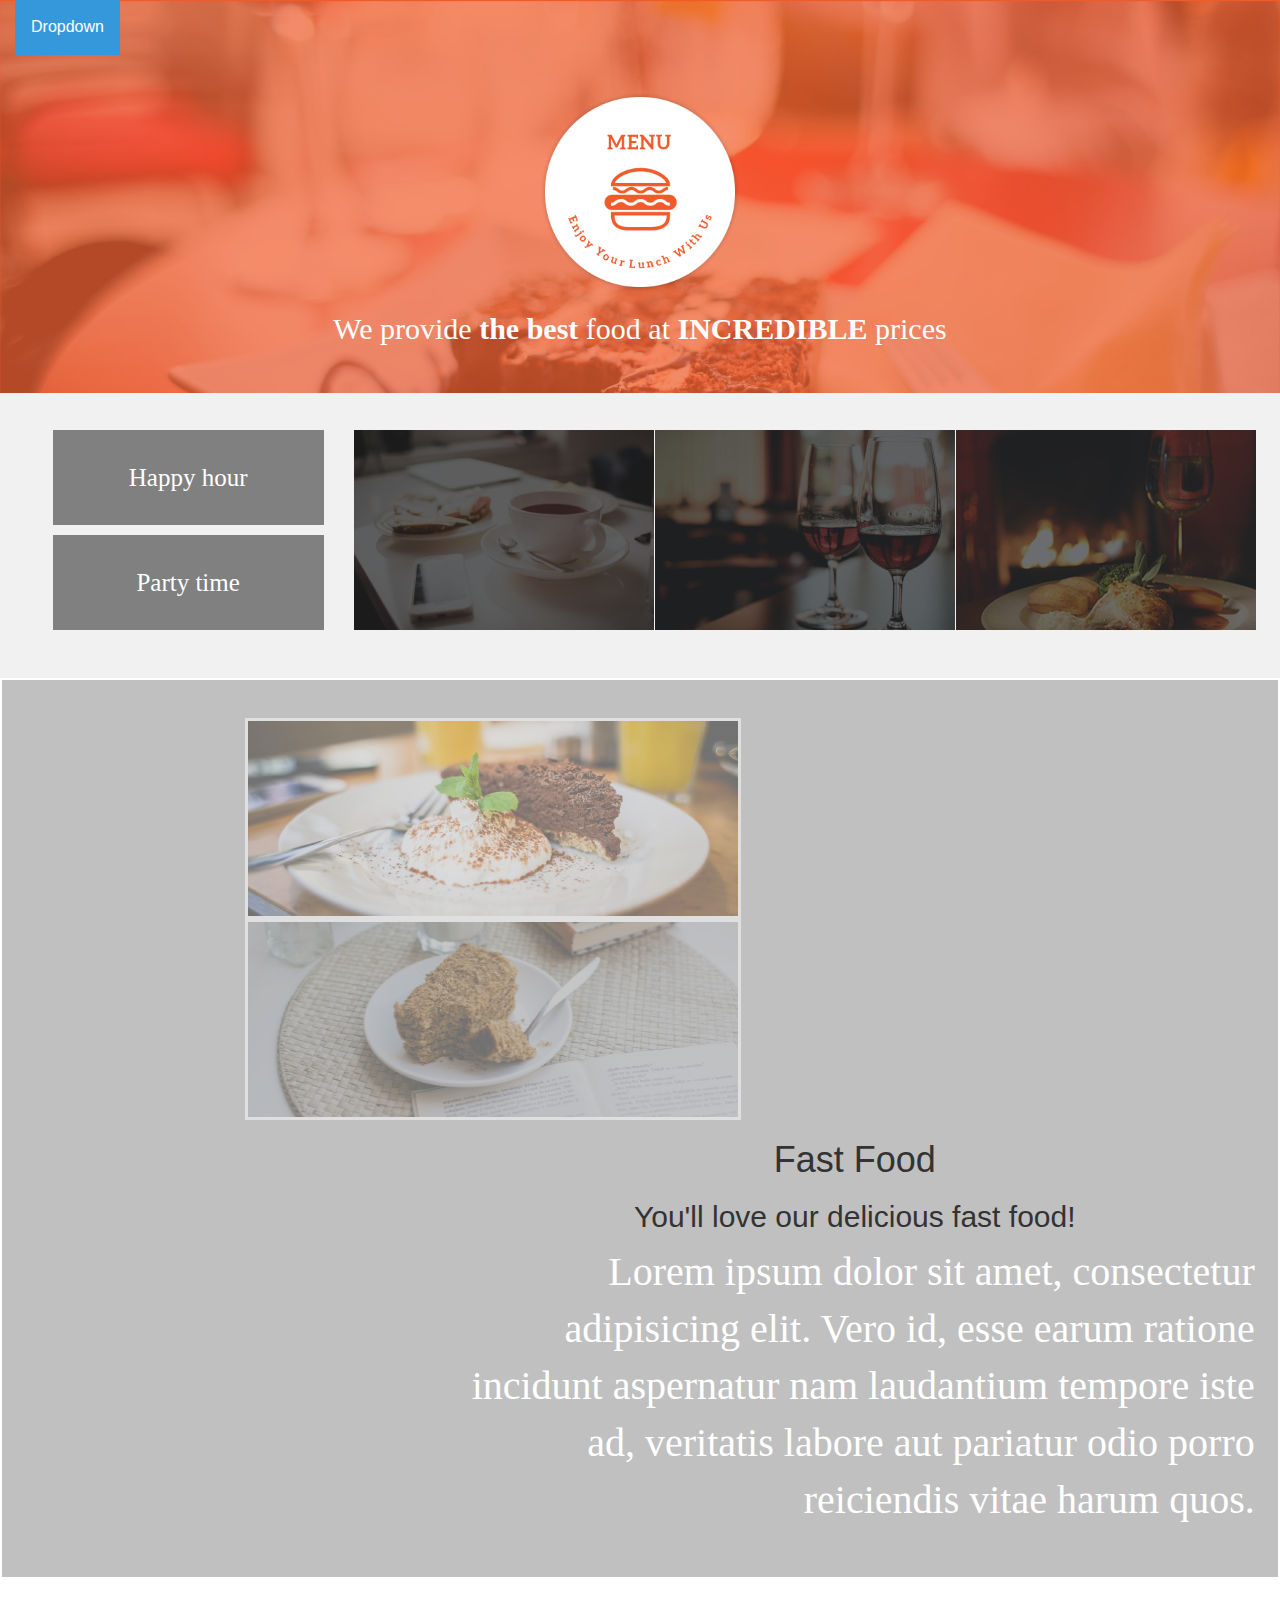
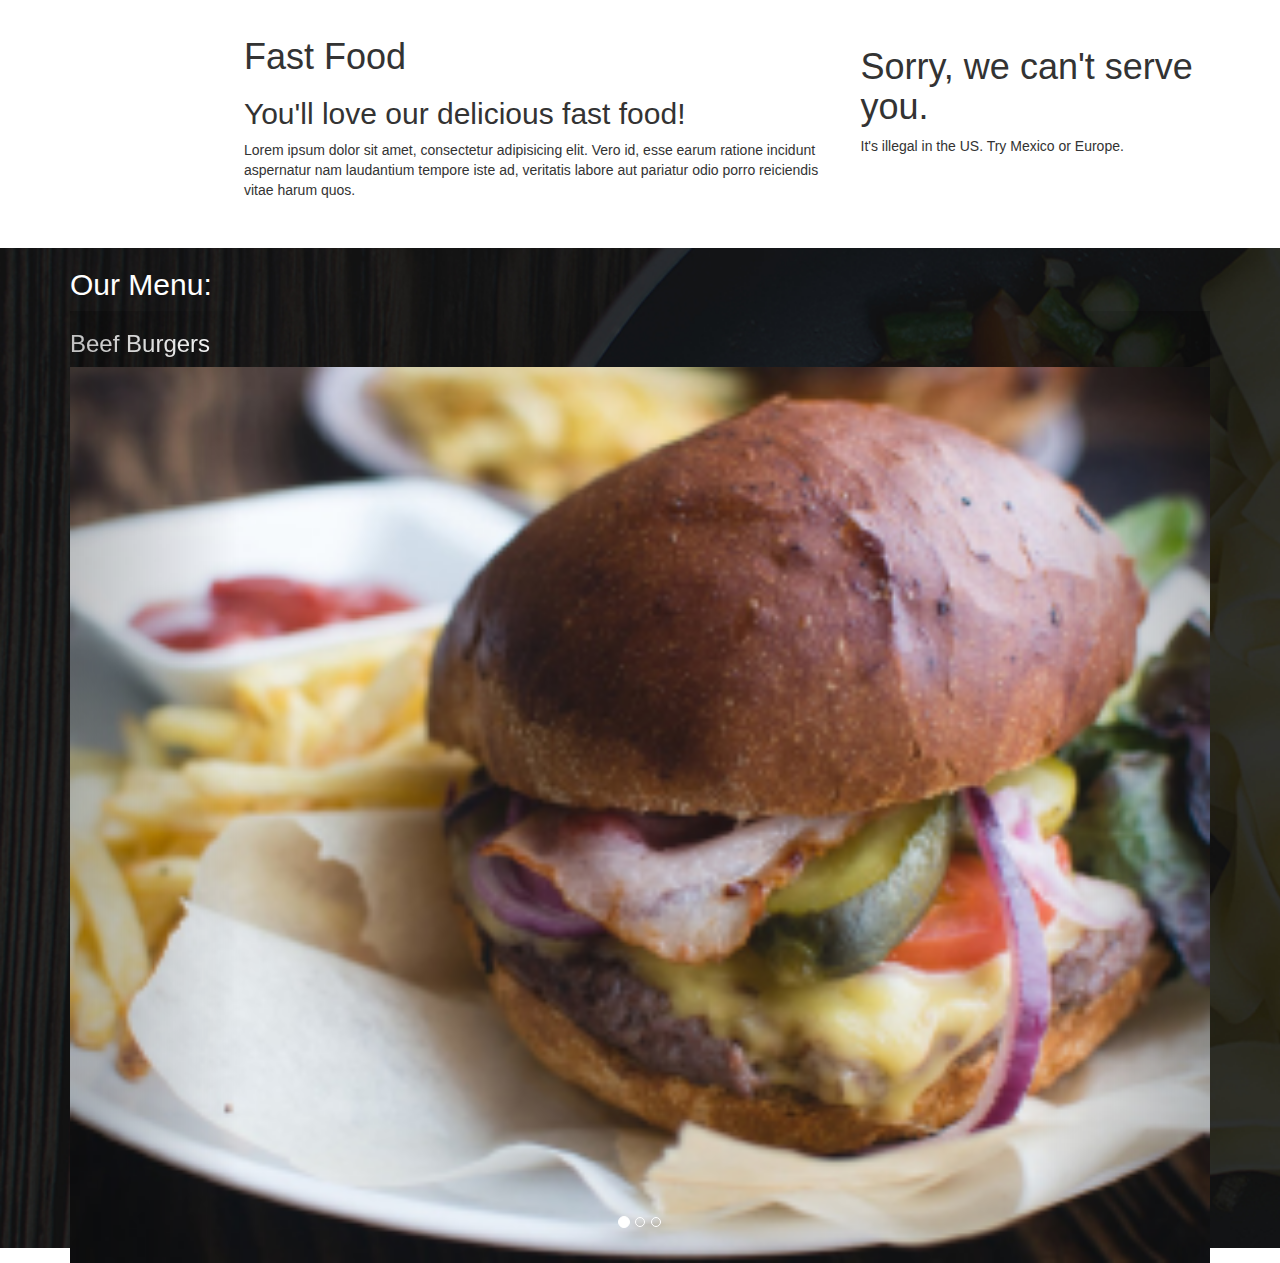
==== index.html @ f39faa17 "New repository for my website, I kinna messed up the other one..:/" ====
<!doctype html>
<html>

<head>
  <title>Anita's magical kitchen..</title>
  <meta charset="utf-8">
  <script src="https://ajax.googleapis.com/ajax/libs/jquery/3.3.1/jquery.min.js"></script>
  <script src="https://maxcdn.bootstrapcdn.com/bootstrap/3.3.7/js/bootstrap.min.js"></script>
  <link href="css/bootstrap.css" rel="stylesheet" type="text/css">
  <link href="css/styles.css" rel="stylesheet" type="text/css">
</head>


<body>

  <div style="backGroundBox">


    <div class="container-fluid" id="headerNfo">
      <!-- Here we start with my dropdown button -->



      <div class="myFunction">
        <button onclick="myFunction()" class="dropbtn">Dropdown</button>
        <div id="myDropdown" class="dropdown-content">
          <a href="#home">Our Menu</a>
          <a href="#about">Events</a>
          <a href="#contact">Contact us</a>
        </div>
      </div>



      <!-- We add the logo -->
      <div class="row text-center">
        <img src="images/logoBig.png" id="logoSize">
        <!-- We add text -->
        <h1 id="myHeader">We provide <strong>the best</strong> food at
      <strong>INCREDIBLE</strong> prices</h1>
      </div>


      <!-- Here we move on to another div -->
    </div>


    <div class="container-fluid" id="lightBg">
      <div class="row">



        <div class="col-md-3" id="headerElement1">
          <p id="split">Happy hour</p>
          <p id="split">Party time</p>
        </div>
        <div class="col-md-3">
          <div id="hoverImg1">
          </div>
        </div>
        <div class="col-md-3">
          <div id="hoverImg2">
          </div>
        </div>
        <div class="col-md-3">
          <div id="hoverImg3">
          </div>
        </div>




      </div>
    </div>


    <div class="sectionA">
      <div class="row">
        <div class="col-md-2"></div>
        <div class="col-md-4" id="containImg">
          <img src="images/fastFood1.jpg" id="splitImg">
          <img src="images/fastFood2.jpg" id="splitImg">
        </div>
        <div class="textBoxRight">
          <h1>Fast Food</h1>
          <h2>You'll love our delicious fast food!</h2>
          <p>Lorem ipsum dolor sit amet, consectetur adipisicing elit. Vero id, esse earum ratione incidunt aspernatur nam laudantium tempore iste ad, veritatis labore aut pariatur odio porro reiciendis vitae harum quos. </div>
        </p>
      </div>
    </div>


    <div>
      <div class="row">
        <div class="col-md-2"></div>
        <div class="col-md-6">
          <h1>Fast Food</h1>
          <h2>You'll love our delicious fast food!</h2>
          <p>Lorem ipsum dolor sit amet, consectetur adipisicing elit. Vero id, esse earum ratione incidunt aspernatur nam laudantium tempore iste ad, veritatis labore aut pariatur odio porro reiciendis vitae harum quos. </div>
        </p>
        <div class="col-md-4">
          <div id="drinks">
            <img src="images/drink1.jpg" id="splitImg">
            <img src="images/drink2.jpg" id="splitImg">
          </div>

          <div id="under-21">
            <h1>Sorry, we can't serve you.</h1>
            <p>It's illegal in the US. Try Mexico or Europe.</p>
          </div>
        </div>




        <!--<div class="sectionB clear">
      <div class="row">
        <div class="col-md-4" id="containImg">
          <img src="images/fastFood1.jpg" id="splitImg">
          <img src="images/fastFood2.jpg" id="splitImg">
        </div>
        <div class="textBoxLeft"> -->

      </div>

      <div id="foodScroll">
        <div class="container">
          <h2>Our Menu:</h2>
          <div id="myCarousel" class="carousel slide" data-ride="carousel">
            <!-- Indicators -->
            <ol class="carousel-indicators">
              <li data-target="#myCarousel" data-slide-to="0" class="active"></li>
              <li data-target="#myCarousel" data-slide-to="1"></li>
              <li data-target="#myCarousel" data-slide-to="2"></li>
            </ol>

            <!-- Wrapper for slides -->
            <div class="carousel-inner">
              <div class="item active">
                <h3>Beef Burgers</h3>
                <img src="images/fastfood/beefBurger.jpg" alt="Los Angeles" style="width:100%">
              </div>

              <div class="item">
                <h3>Chicken Burgers</h3>
                <img src="images/fastfood/chickenBurger.jpg" alt="Chicago" style="width:100%;">
              </div>

              <div class="item">
                <h3>Chicken Pizza</h3>
                <img src="images/fastfood/chickenPizza.jpg" alt="New york" style="width:100%;">
              </div>
            </div>

            <!-- Left and right controls -->
            <a class="left carousel-control" href="#myCarousel" data-slide="prev">
      <span class="glyphicon glyphicon-chevron-left"></span>
      <span class="sr-only">Previous</span>
    </a>
            <a class="right carousel-control" href="#myCarousel" data-slide="next">
      <span class="glyphicon glyphicon-chevron-right"></span>
      <span class="sr-only">Next</span>
    </a>
          </div>
        </div>
      </div>





      <script src=" https://code.jquery.com/jquery-3.3.1.min.js " integrity="sha256-FgpCb/KJQlLNfOu91ta32o/NMZxltwRo8QtmkMRdAu8=" crossorigin=" anonymous "></script>
      <script src="js/scripts.js "></script>
</body>

</html>
---- css/styles.css ----
div.MainBodyBackground {
	padding: 1%;
	width: 95%;
}

div.header {
	background-image: url(../images/backgrounds/landing.jpg);
	background-repeat: no-repeat;
  background-attachment: fixed;
	background-position: center;
	background-size:cover;
	width: 100%;
	height: 400px;
}


div.combinePh1 {
	width: 100%;
	height: 400px;
	background-image: url(../images/fastFood1.jpg);
	background-repeat: no-repeat;
	padding: 0%;
	background-position: center;
}

div.combinePh {
	width: 100%;
	height: 400px;

	background-image: url(../images/fastFood2.jpg);
	background-repeat: no-repeat;

	background-position: center;

}

#images {
width: 100%;
height: 400px;
}

div.image {
background-image: url(../images/fastFood1.jpg), url(../images/fastFood2.jpg);
background-position: center top, center bottom;
background-repeat: no-repeat;
width: 300px;
height: 350px;
}


div.sectionA {
  border: 2px white solid;
  background-color: #C0C0C0;
  height: auto;
}
div.sectionA img {
  border: 3px white solid;
  float: left;

  transition: all .2s ease-in-out;
  opacity: 0.5;
}
div.sectionA img:hover{
  transform: scale(1.1);
  opacity: 1;
  transform: rotate(-10deg);
}
div.sectionA img:hover::before{

}






/*sectionB is inverse of sectionA with image on the right*/
div.sectionB {
  border: 2px white solid;
  background-color: #909090;
  height: 800px;
}
div.sectionB img {
  border-radius: 50%;
  border: 3px white solid;
  float: right;
  height: 600px;
  width: 600px;
  transition: all .2s ease-in-out;
  opacity: 0.5;
}
div.sectionB img:hover{

  opacity: 1;
}
.clear {
  clear: both;
}

.btn {
    padding: 14px 24px;
    border: 0 none;
    font-weight: 700;
    letter-spacing: 1px;
    text-transform: uppercase;
}

.btn:focus, .btn:active:focus, .btn.active:focus {
    outline: 0 none;
}

.btn-primary {
    background: #0099cc;
    color: #ffffff;
}

.btn-primary:hover, .btn-primary:focus, .btn-primary:active, .btn-primary.active, .open > .dropdown-toggle.btn-primary {
    background: #33a6cc;
}

.btn-primary:active, .btn-primary.active {
    background: #007299;
    box-shadow: none;
}









div.textBoxRight {
  width: 800px;
  text-align: center;
  float: right;
}

div.textBoxRight p {
  font-family: myFirstFont;
  color: white;
  font-size: 40px;
  text-align: right;

}
div.textBoxLeft {
  width: 800px;
  text-align: left;
  float: left;
}

div.textBoxLeft p {
  font-family: myFirstFont;
  color: white;
  font-size: 40px;
  text-align: left;

}


@font-face {
  font-family: header1;
  src: url(../fonts/Pacifico.ttf);
}

@font-face {
  font-family: greyText;
  src: url(../fonts/Arizonia-Regular.ttf);
}

div.backGroundBox {
  width: 80%;
}

.row {
  padding: 3%;
}


#headerNfo {
  background-image: url(../images/backgrounds/landing.jpg);
  background-size: 100%;
	background-repeat: no-repeat;
  background-attachment: fixed;
}


#myHeader {
  font-family: header1;
  font-size: 30px;
  color: white;
}

#smallFont {
  font-family: greyText;
  font-size: 13px;
}



#headerElement1 {
  font-family: greyText;
  font-size: 25px;
  text-align: center;
  transition: all .2s ease-in-out;
  line-height: 95px;
  color: white;
	width: px;
}


#headerElement1 :hover {
  background-color: #F7F7F7;
  transform: scale(1.1);
  font-family: greyText;
  color: black;
   box-shadow: 2px 4px #888888;
}


 #split {

  height: 95px;
  background-color: grey;
  color: white;
}


/*
#headerElement2 {
  background-image: url(../images/foodtop/breakfast.jpg);
  background-size: auto;
}

#headerElement2 img {
  background-image: url(../images/foodtop/breakfast.jpg);
  height:200px;
  opacity: 1;
}
#headerElement2 img:hover {
  background-color: #D2D2D2;
  opacity: .5;
}

#headerElement3 {
  background-image: url(../images/foodtop/lunch.jpg);
  height:200px;
}
#headerElement4 {
  background-image: url(../images/foodtop/dinner.jpg);
  height:200px;
}
*/

.container-fluid h2 {
  color: white;
}


#hoverImg1 {
  text-align: center;
  vertical-align: middle;
  height: 200px;
  width: 300px;
  background-image: url(../images/foodtop/breakfast.jpg);
  transition: all .2s ease-in-out;

}
#hoverImg1:hover {
  background-image: url(../images/foodtop/breakfast.jpg);
  opacity: .5;
}
#hoverImg1:hover::before{
        color: white;
        font-family: greyText;
        font-size: 20px;
        content: 'BREAKFAST';
        position: relative;
        top: 0;
        text-align: center;
        display: inline-block;
        line-height: 200px;
    }

    #hoverImg2 {
      text-align: center;
      vertical-align: middle;
      height: 200px;
      width: 300px;
      background-image: url(../images/foodtop/lunch.jpg);
      transition: all .2s ease-in-out;


}
#hoverImg2:hover {
  background-image: url(../images/foodtop/lunch.jpg);
  opacity: .5;
}
#hoverImg2:hover::before{
  color: white;
  font-family: greyText;
  font-size: 20px;
  content: 'LUNCH';
  position: relative;
  top: 0;
  text-align: center;
  display: inline-block;
  line-height: 200px;
        }

#hoverImg3 {
  text-align: center;
  vertical-align: middle;
  height: 200px;
  width: 300px;
  background-image: url(../images/foodtop/dinner.jpg);
  transition: all .2s ease-in-out;
}
#hoverImg3:hover {
 background-image: url(../images/foodtop/dinner.jpg);
 opacity: .5;
}

#hoverImg3:hover::before{
  color: white;
  font-family: greyText;
  font-size: 20px;
  content: 'DINNER';
  position: relative;
  top: 0;
  text-align: center;
  display: inline-block;
  line-height: 200px;
}

#lightBg {
  background-color: #F1F1F1;
}

#fastFood {
  background-image: url(../images/fastfood/beefBurger.jpg);
  height: 400px;
  background-size: 100%;
  box-shadow: 5px 10px
}

.dropbtn {
    background-color: #3498DB;
    color: white;
    padding: 16px;
    font-size: 16px;
    border: none;
    cursor: pointer;
}

.dropbtn:hover, .dropbtn:focus {
    background-color: #2980B9;
}

.dropdown {
    position: relative;
    display: inline-block;
}

.dropdown-content {
    display: none;
    position: absolute;
    background-color: #f1f1f1;
    min-width: 160px;
    overflow: auto;
    box-shadow: 0px 8px 16px 0px rgba(0,0,0,0.2);
    z-index: 1;
}

.dropdown-content a {
    color: black;
    padding: 12px 16px;
    text-decoration: none;
    display: block;
}

.dropdown a:hover {background-color: #ddd}

.show {display:block;}



div.logoImg {
  background-image: url(../images/logoBig.png);
  background-size: 400%;
}

#logoSize {
  height: 200px;
  width: 200px;
}

#imgBack{
  border: 3px white solid;
  width: 200px;
  height: 200px;
}

#mixTwo {
  float:left;
  width: 200px;
  height:300px;

}




#drinks, #under-21 {
  display: none;
}

div.scrollmenu {
    background-color: #333;
    overflow: auto;
    white-space: nowrap;
}

div.scrollmenu a {
    display: inline-block;
    color: white;
    text-align: center;
    padding: 14px;
    text-decoration: none;
}

div.scrollmenu a:hover {
    background-color: #777;
}

#foodScroll {
	background-image: url(../images/backgrounds/foodsBg.jpg);
	background-size: cover;
	height: 1000px;
	color: white;
}
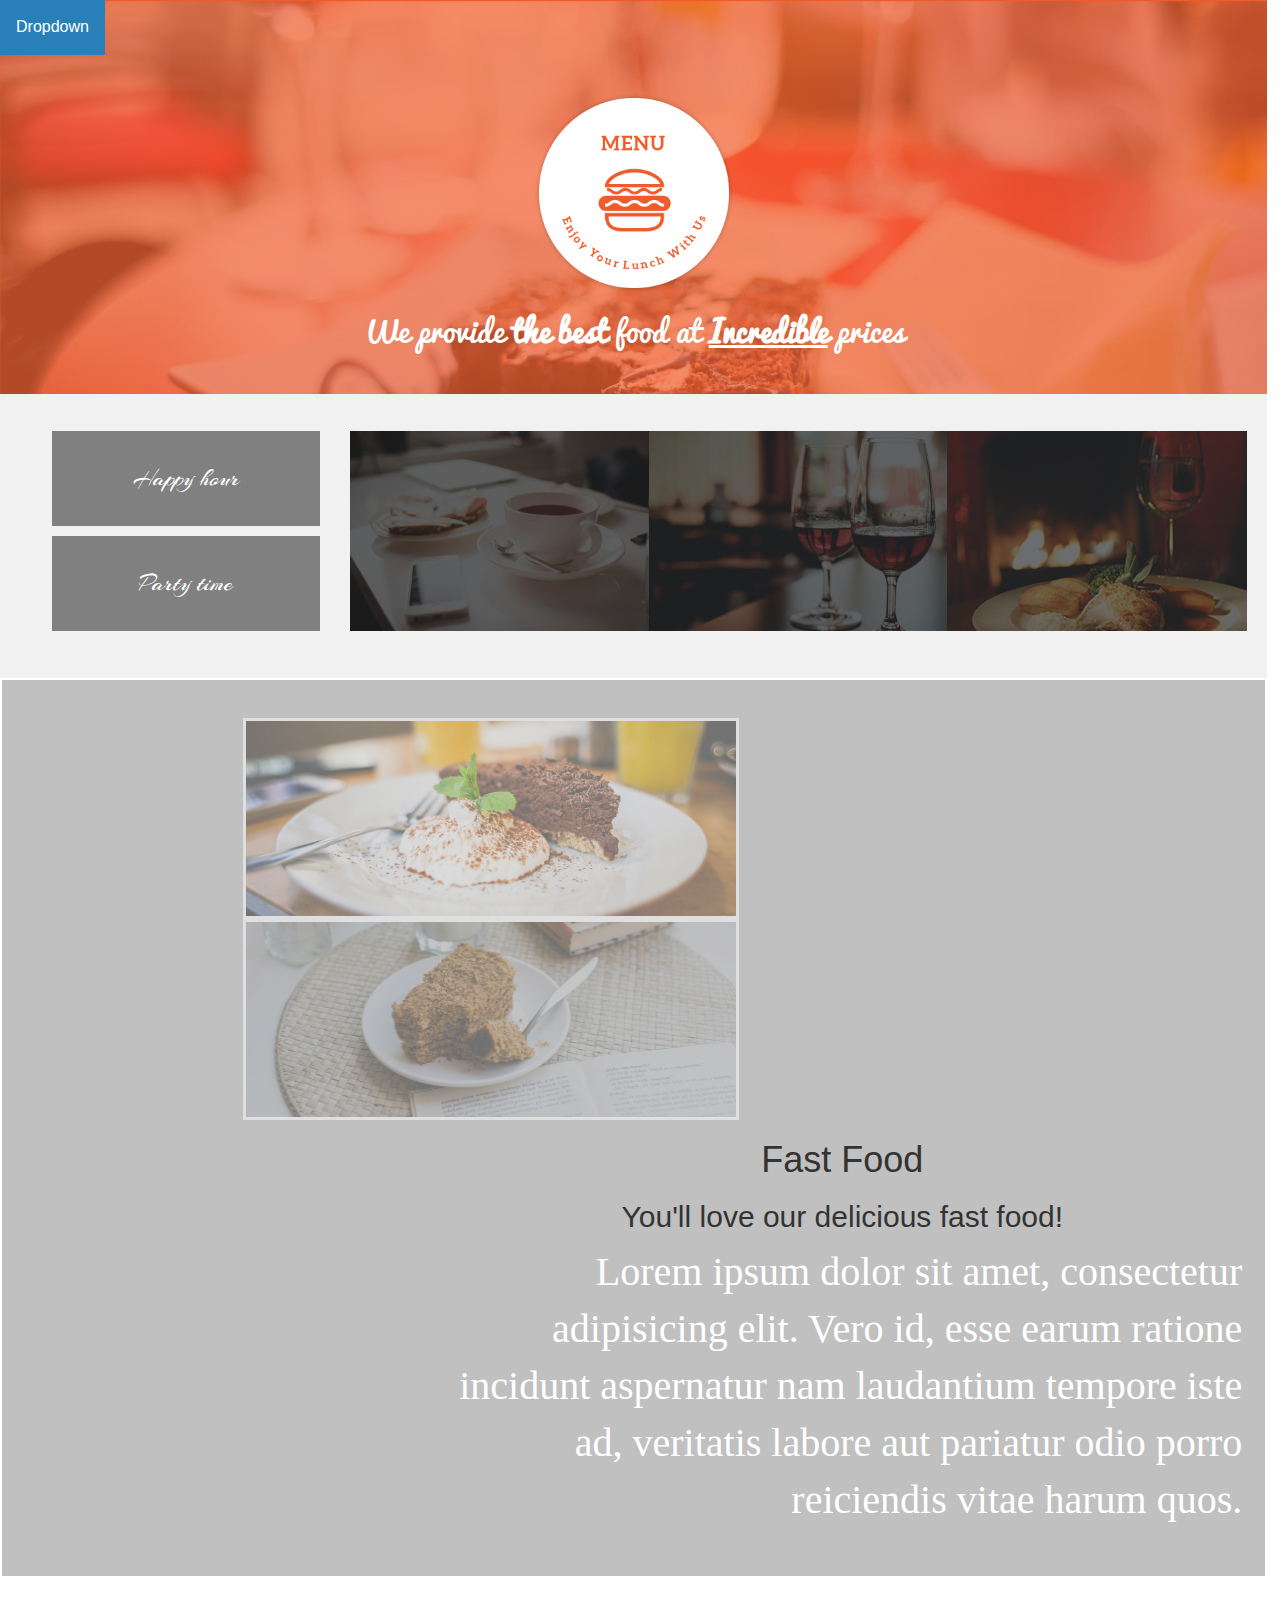
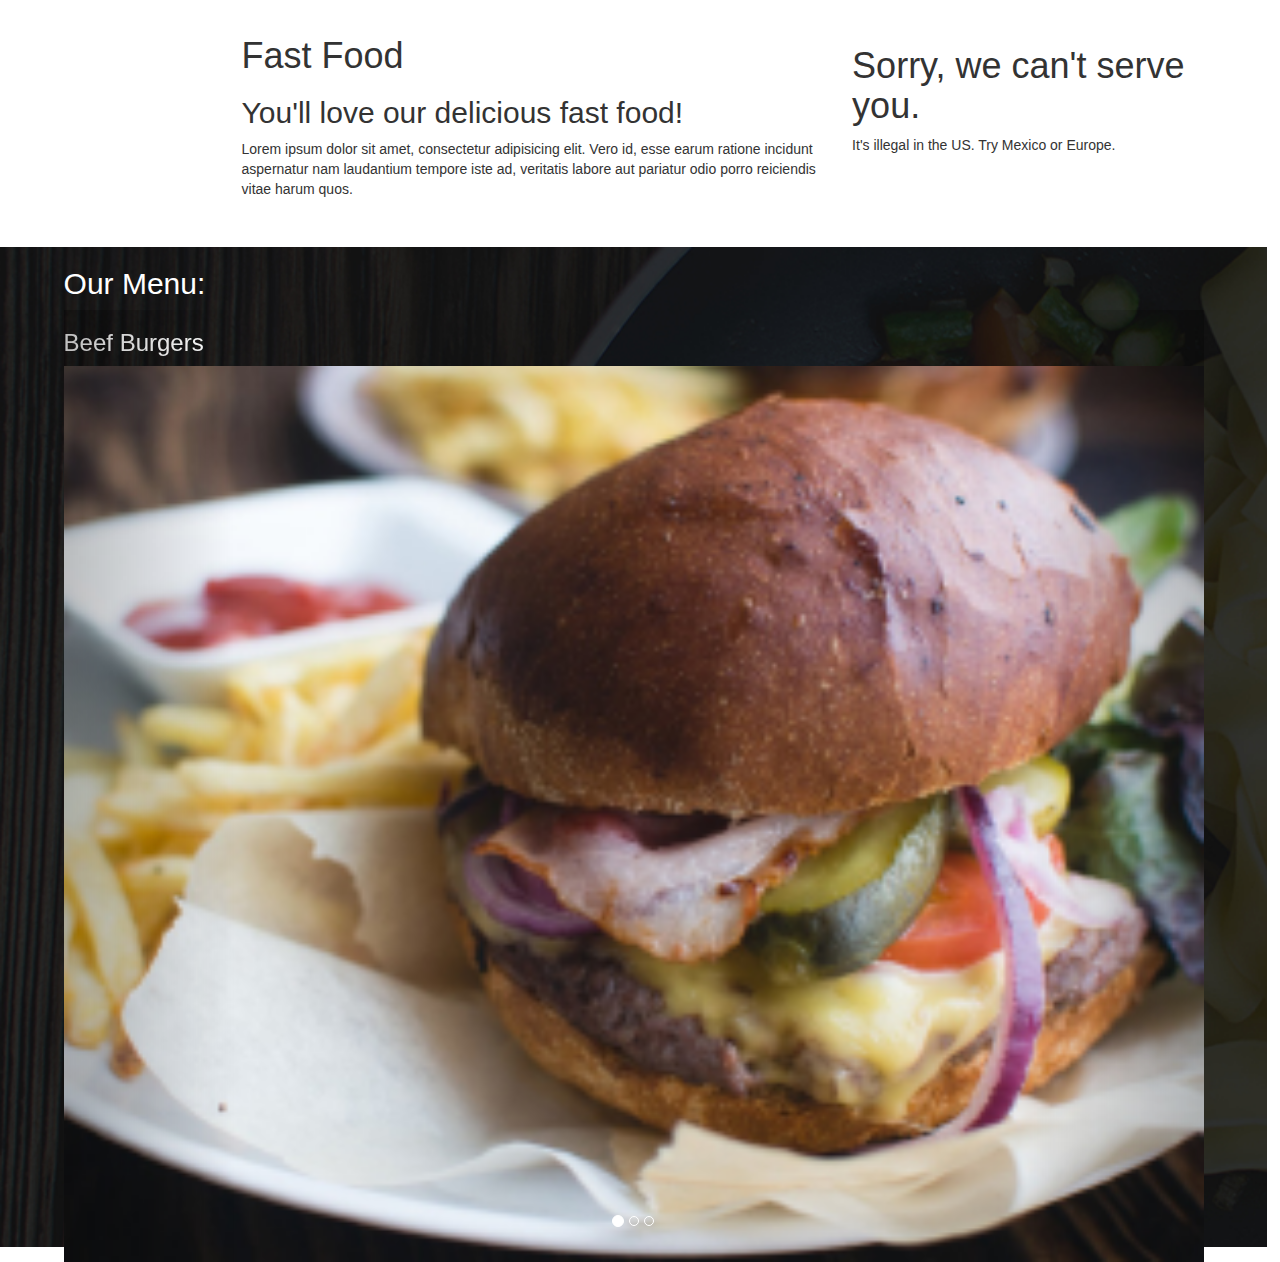
==== commit be61bcb6: "Resized the image width to fit in screen. Still having issues with the row images need to view sizin" ====
--- a/index.html
+++ b/index.html
@@ -12,11 +12,11 @@
 
 
 <body>
-
-  <div style="backGroundBox">
+  <div class="backGroundBox">
+    <div id="headerNfo">
 
 
-    <div class="container-fluid" id="headerNfo">
+
       <!-- Here we start with my dropdown button -->
 
 
@@ -37,7 +37,7 @@
         <img src="images/logoBig.png" id="logoSize">
         <!-- We add text -->
         <h1 id="myHeader">We provide <strong>the best</strong> food at
-      <strong>INCREDIBLE</strong> prices</h1>
+      <strong><u>Incredible</u></strong> prices</h1>
       </div>
 
 
@@ -164,13 +164,15 @@
           </div>
         </div>
       </div>
+    </div>
+  </div>
 
 
 
 
 
-      <script src=" https://code.jquery.com/jquery-3.3.1.min.js " integrity="sha256-FgpCb/KJQlLNfOu91ta32o/NMZxltwRo8QtmkMRdAu8=" crossorigin=" anonymous "></script>
-      <script src="js/scripts.js "></script>
+  <script src=" https://code.jquery.com/jquery-3.3.1.min.js " integrity="sha256-FgpCb/KJQlLNfOu91ta32o/NMZxltwRo8QtmkMRdAu8=" crossorigin=" anonymous "></script>
+  <script src="js/scripts.js "></script>
 </body>
 
 </html>--- a/css/styles.css
+++ b/css/styles.css
@@ -31,7 +31,10 @@
 	background-repeat: no-repeat;
 
 	background-position: center;
-
+}
+
+#myHeader {
+	font-family: header1;
 }
 
 #images {
@@ -170,7 +173,7 @@
 }
 
 div.backGroundBox {
-  width: 80%;
+  width: 99%;
 }
 
 .row {
@@ -183,6 +186,7 @@
   background-size: 100%;
 	background-repeat: no-repeat;
   background-attachment: fixed;
+	width: 100%;
 }
 
 
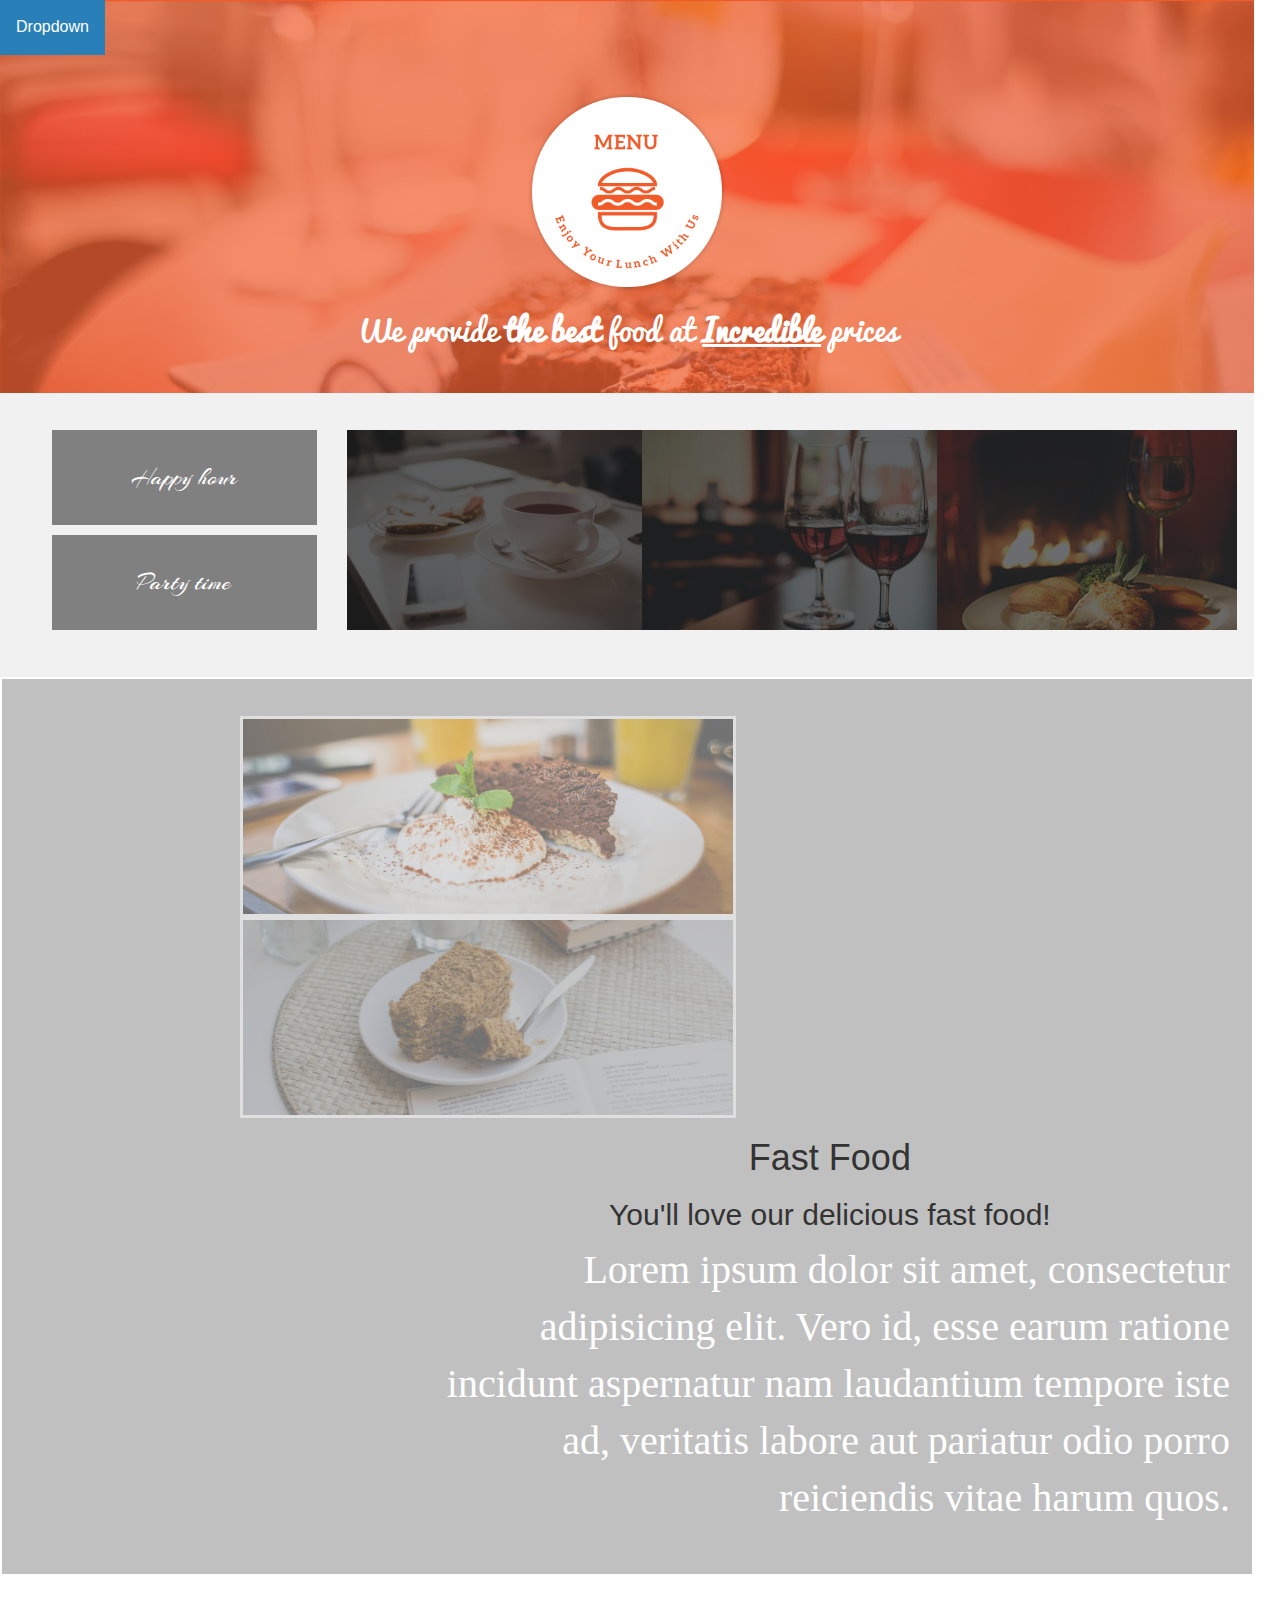
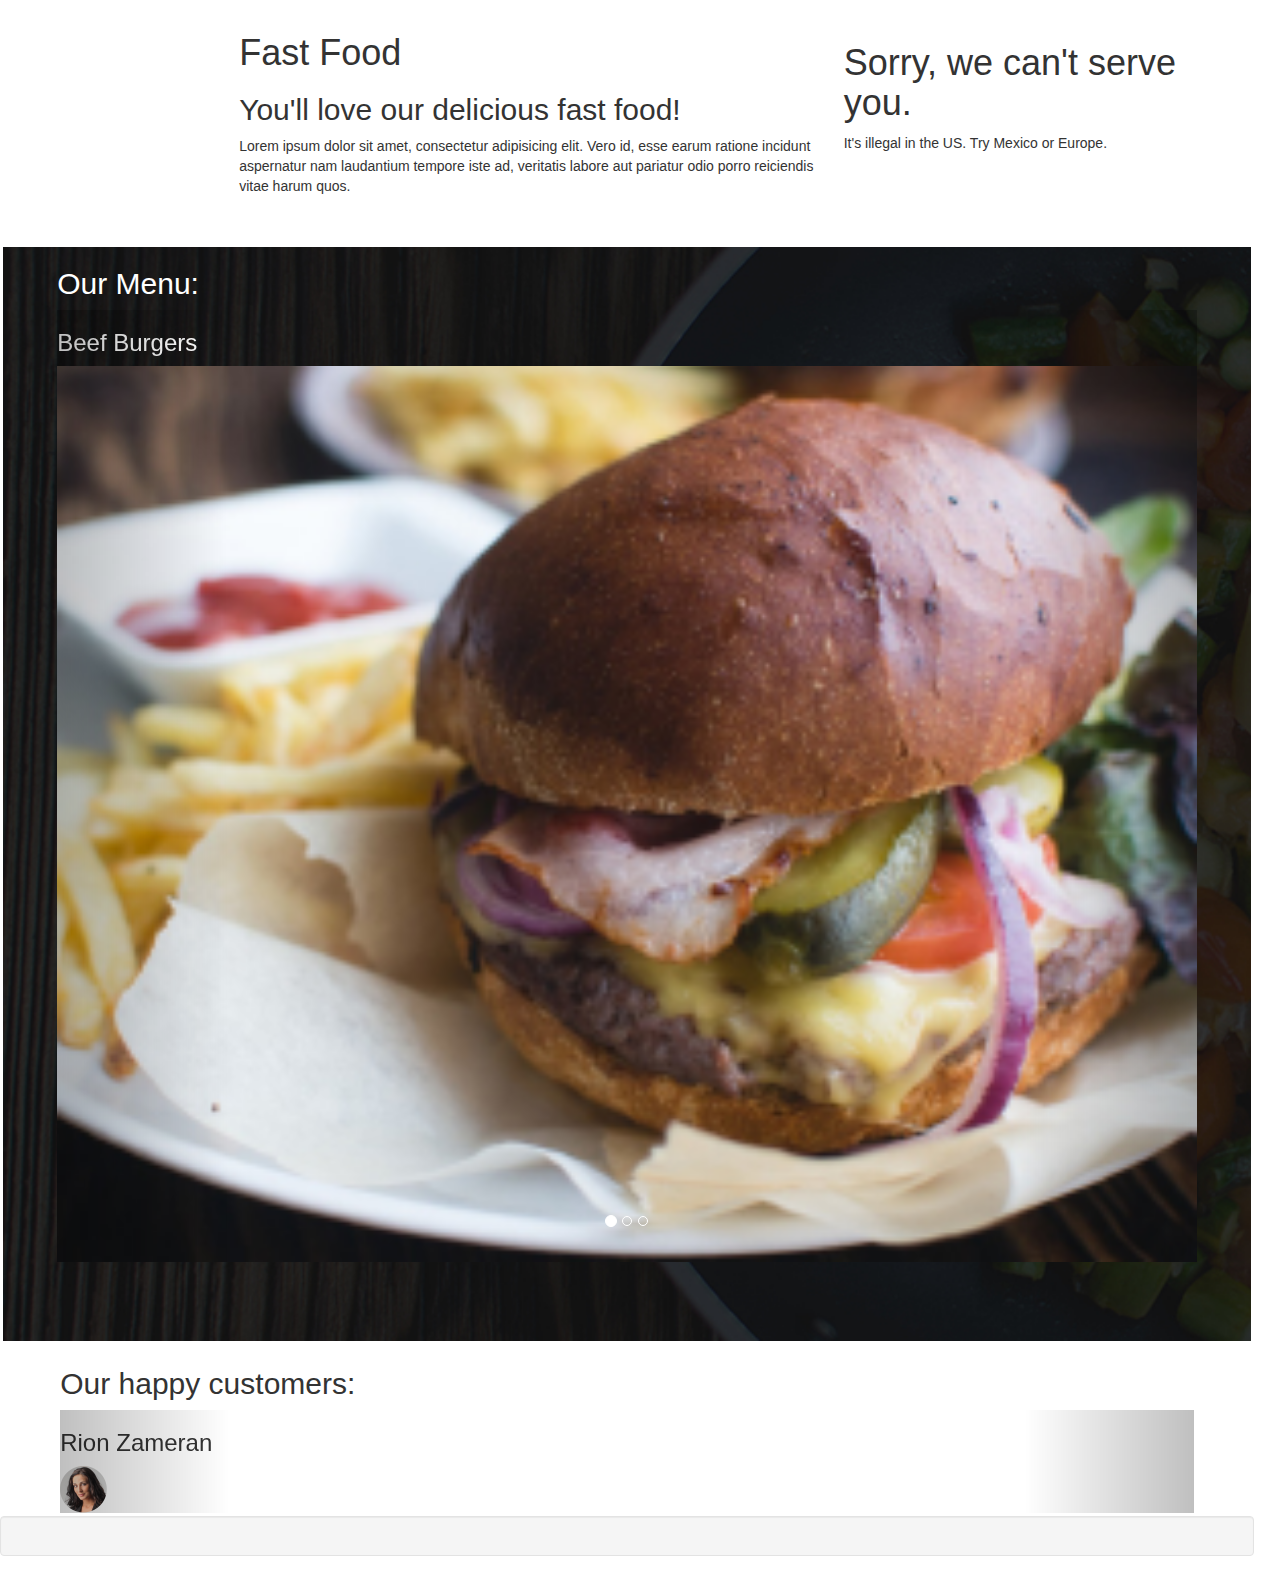
==== commit 5d4fd10c: "still stuggling with the whole bootstrrap thing.. :p nways.." ====
--- a/index.html
+++ b/index.html
@@ -47,9 +47,6 @@
 
     <div class="container-fluid" id="lightBg">
       <div class="row">
-
-
-
         <div class="col-md-3" id="headerElement1">
           <p id="split">Happy hour</p>
           <p id="split">Party time</p>
@@ -109,11 +106,12 @@
             <p>It's illegal in the US. Try Mexico or Europe.</p>
           </div>
         </div>
-
-
-
-
-        <!--<div class="sectionB clear">
+      </div>
+
+
+
+
+      <!--<div class="sectionB clear">
       <div class="row">
         <div class="col-md-4" id="containImg">
           <img src="images/fastFood1.jpg" id="splitImg">
@@ -121,51 +119,101 @@
         </div>
         <div class="textBoxLeft"> -->
 
-      </div>
-
-      <div id="foodScroll">
-        <div class="container">
-          <h2>Our Menu:</h2>
-          <div id="myCarousel" class="carousel slide" data-ride="carousel">
-            <!-- Indicators -->
-            <ol class="carousel-indicators">
-              <li data-target="#myCarousel" data-slide-to="0" class="active"></li>
-              <li data-target="#myCarousel" data-slide-to="1"></li>
-              <li data-target="#myCarousel" data-slide-to="2"></li>
-            </ol>
-
-            <!-- Wrapper for slides -->
-            <div class="carousel-inner">
-              <div class="item active">
-                <h3>Beef Burgers</h3>
-                <img src="images/fastfood/beefBurger.jpg" alt="Los Angeles" style="width:100%">
-              </div>
-
-              <div class="item">
-                <h3>Chicken Burgers</h3>
-                <img src="images/fastfood/chickenBurger.jpg" alt="Chicago" style="width:100%;">
-              </div>
-
-              <div class="item">
-                <h3>Chicken Pizza</h3>
-                <img src="images/fastfood/chickenPizza.jpg" alt="New york" style="width:100%;">
-              </div>
-            </div>
-
-            <!-- Left and right controls -->
-            <a class="left carousel-control" href="#myCarousel" data-slide="prev">
+    </div>
+
+
+    <div id="foodScroll">
+      <div class="container">
+        <h2>Our Menu:</h2>
+        <div id="myCarousel" class="carousel slide" data-ride="carousel">
+          <!-- Indicators -->
+          <ol class="carousel-indicators">
+            <li data-target="#myCarousel" data-slide-to="0" class="active"></li>
+            <li data-target="#myCarousel" data-slide-to="1"></li>
+            <li data-target="#myCarousel" data-slide-to="2"></li>
+          </ol>
+
+          <!-- Wrapper for slides -->
+          <div class="carousel-inner">
+            <div class="item active">
+              <h3>Beef Burgers</h3>
+              <img src="images/fastfood/beefBurger.jpg" alt="Los Angeles" style="width:100%">
+            </div>
+
+            <div class="item">
+              <h3>Chicken Burgers</h3>
+              <img src="images/fastfood/chickenBurger.jpg" alt="Chicago" style="width:100%;">
+            </div>
+
+            <div class="item">
+              <h3>Chicken Pizza</h3>
+              <img src="images/fastfood/chickenPizza.jpg" alt="New york" style="width:100%;">
+            </div>
+          </div>
+
+          <!-- Left and right controls -->
+          <a class="left carousel-control" href="#myCarousel" data-slide="prev">
       <span class="glyphicon glyphicon-chevron-left"></span>
       <span class="sr-only">Previous</span>
     </a>
-            <a class="right carousel-control" href="#myCarousel" data-slide="next">
+          <a class="right carousel-control" href="#myCarousel" data-slide="next">
       <span class="glyphicon glyphicon-chevron-right"></span>
       <span class="sr-only">Next</span>
     </a>
-          </div>
-        </div>
-      </div>
-    </div>
+        </div>
+      </div>
+    </div>
+
+    <div id="clientSroll">
+      <div class="container" id="white_border">
+        <h2>Our happy customers: </h2>
+        <div id="myCarousel" class="carousel slide" data-ride="carousel">
+          <!-- Indicators -->
+          <ol class="carousel-indicators">
+            <li data-target="#myCarousel" data-slide-to="0" class="active"></li>
+            <li data-target="#myCarousel" data-slide-to="1"></li>
+            <li data-target="#myCarousel" data-slide-to="2"></li>
+          </ol>
+
+          <!-- Wrapper for slides -->
+          <div class="carousel-inner">
+            <div class="item active">
+              <h3>Rion Zameran</h3>
+              <img src="images/customers/p1.png">
+
+            </div>
+
+            <div class="item">
+              <h3>Chicken Burgers</h3>
+              <img src="images/customers/p2.png">
+
+            </div>
+
+            <div class="item">
+              <h3>Chicken Pizza</h3>
+              <img src="images/customers/p3.png">
+
+            </div>
+          </div>
+
+          <!-- Left and right controls -->
+          <a class="left carousel-control" href="#myCarousel" data-slide="prev">
+      <span class="glyphicon glyphicon-chevron-left"></span>
+      <span class="sr-only">Previous</span>
+    </a>
+          <a class="right carousel-control" href="#myCarousel" data-slide="next">
+      <span class="glyphicon glyphicon-chevron-right"></span>
+      <span class="sr-only">Next</span>
+    </a>
+        </div>
+      </div>
+    </div>
+
+    <div class="well" style="orangebg"></div>
+
+
   </div>
+
 
 
 
--- a/css/styles.css
+++ b/css/styles.css
@@ -173,7 +173,7 @@
 }
 
 div.backGroundBox {
-  width: 99%;
+  width: 98%;
 }
 
 .row {
@@ -441,6 +441,56 @@
 #foodScroll {
 	background-image: url(../images/backgrounds/foodsBg.jpg);
 	background-size: cover;
-	height: 1000px;
+	height: 1100px;
 	color: white;
-}
+	border: 3px white solid;
+}
+
+#clientScroll {
+	height: 100px;
+	color: white;
+}
+
+#white_border {
+	border: 3px white solid;
+}
+
+.tab {
+    overflow: hidden;
+    border: 1px solid #ccc;
+    background-color: #f1f1f1;
+}
+
+/* Style the buttons inside the tab */
+.tab button {
+    background-color: inherit;
+    float: left;
+    border: none;
+    outline: none;
+    cursor: pointer;
+    padding: 14px 16px;
+    transition: 0.3s;
+    font-size: 17px;
+}
+
+/* Change background color of buttons on hover */
+.tab button:hover {
+    background-color: #ddd;
+}
+
+/* Create an active/current tablink class */
+.tab button.active {
+    background-color: #ccc;
+}
+
+/* Style the tab content */
+.tabcontent {
+    display: none;
+    padding: 6px 12px;
+    border: 1px solid #ccc;
+    border-top: none;
+}
+div.orangebg {
+	background-color: #F15A29
+	height: 30px;
+}
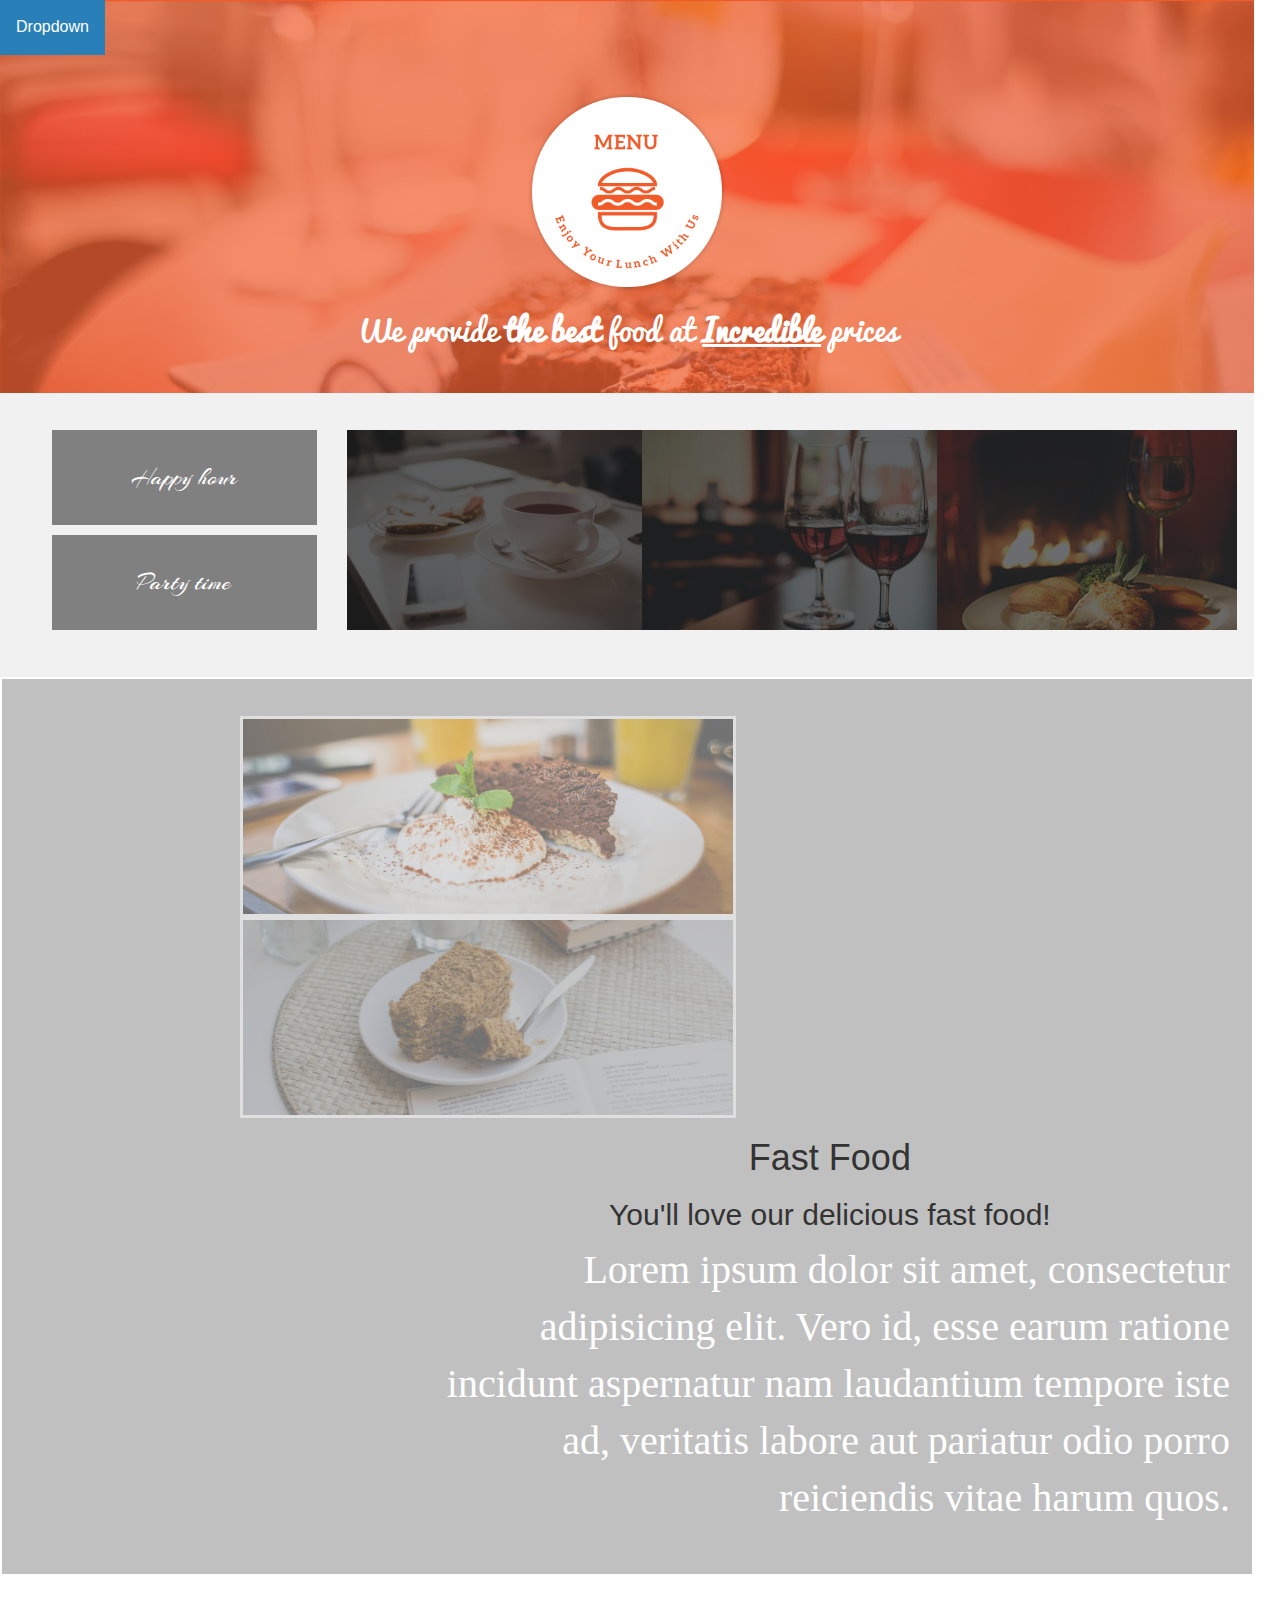
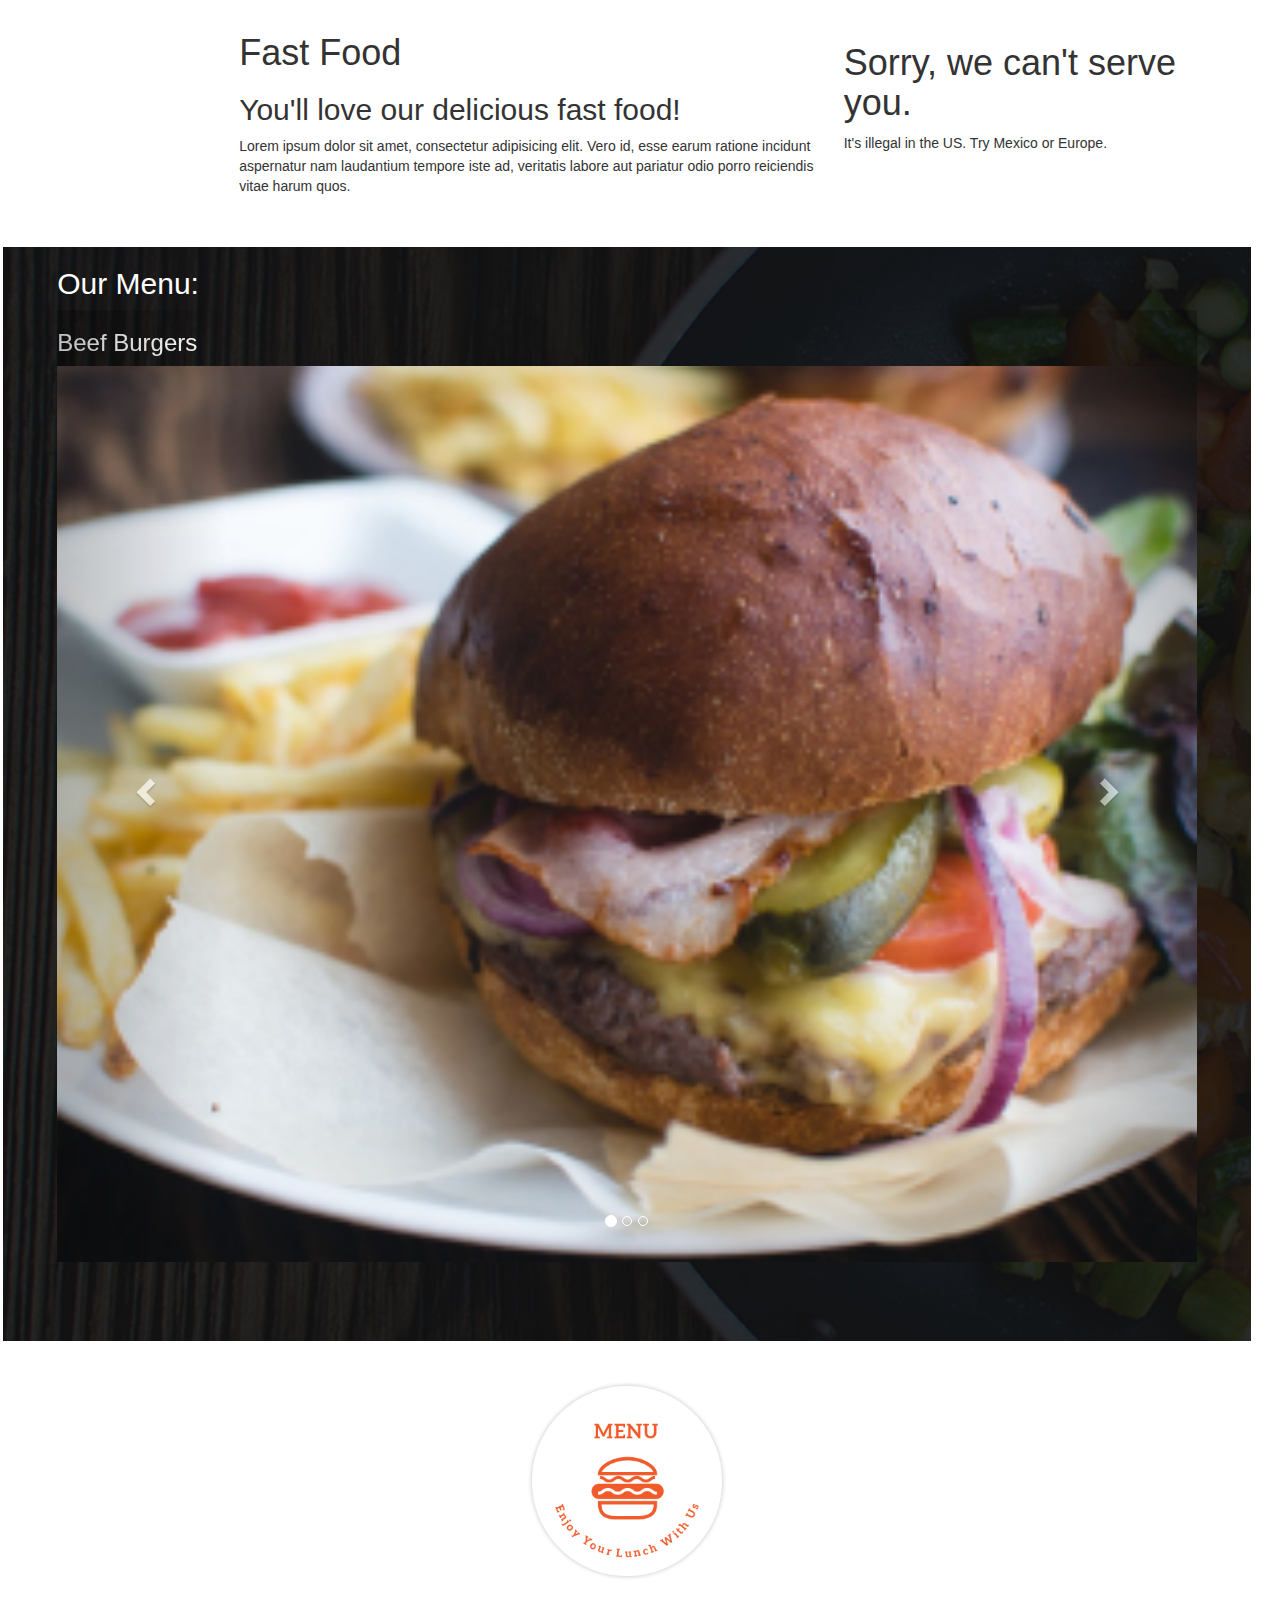
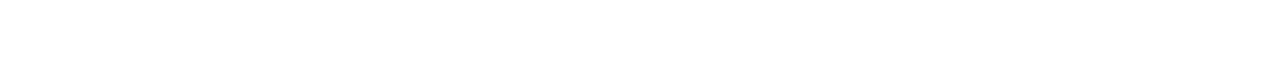
==== commit 2890b296: "added Google Analytics" ====
--- a/index.html
+++ b/index.html
@@ -2,10 +2,23 @@
 <html>
 
 <head>
+  <!-- Global site tag (gtag.js) - Google Analytics -->
+  <script async src="https://www.googletagmanager.com/gtag/js?id=UA-116366086-1"></script>
+  <script>
+    window.dataLayer = window.dataLayer || [];
+
+    function gtag() {
+      dataLayer.push(arguments);
+    }
+    gtag('js', new Date());
+
+    gtag('config', 'UA-116366086-1');
+  </script>
+
   <title>Anita's magical kitchen..</title>
   <meta charset="utf-8">
   <script src="https://ajax.googleapis.com/ajax/libs/jquery/3.3.1/jquery.min.js"></script>
-  <script src="https://maxcdn.bootstrapcdn.com/bootstrap/3.3.7/js/bootstrap.min.js"></script>
+  <link rel="stylesheet" href="https://maxcdn.bootstrapcdn.com/bootstrap/3.3.7/css/bootstrap.min.css">
   <link href="css/bootstrap.css" rel="stylesheet" type="text/css">
   <link href="css/styles.css" rel="stylesheet" type="text/css">
 </head>
@@ -164,52 +177,21 @@
       </div>
     </div>
 
-    <div id="clientSroll">
-      <div class="container" id="white_border">
-        <h2>Our happy customers: </h2>
-        <div id="myCarousel" class="carousel slide" data-ride="carousel">
-          <!-- Indicators -->
-          <ol class="carousel-indicators">
-            <li data-target="#myCarousel" data-slide-to="0" class="active"></li>
-            <li data-target="#myCarousel" data-slide-to="1"></li>
-            <li data-target="#myCarousel" data-slide-to="2"></li>
-          </ol>
-
-          <!-- Wrapper for slides -->
-          <div class="carousel-inner">
-            <div class="item active">
-              <h3>Rion Zameran</h3>
-              <img src="images/customers/p1.png">
-
-            </div>
-
-            <div class="item">
-              <h3>Chicken Burgers</h3>
-              <img src="images/customers/p2.png">
-
-            </div>
-
-            <div class="item">
-              <h3>Chicken Pizza</h3>
-              <img src="images/customers/p3.png">
-
-            </div>
-          </div>
-
-          <!-- Left and right controls -->
-          <a class="left carousel-control" href="#myCarousel" data-slide="prev">
-      <span class="glyphicon glyphicon-chevron-left"></span>
-      <span class="sr-only">Previous</span>
-    </a>
-          <a class="right carousel-control" href="#myCarousel" data-slide="next">
-      <span class="glyphicon glyphicon-chevron-right"></span>
-      <span class="sr-only">Next</span>
-    </a>
-        </div>
-      </div>
-    </div>
-
-    <div class="well" style="orangebg"></div>
+
+
+    <div class="row text-center" id="orangebg">
+      <img src="images/logoBig.png" id="logoSize">
+      <!-- We add text -->
+      <h1 id="myHeader">We provide <strong>the best</strong> food at
+    <strong><u>Incredible</u></strong> prices</h1>
+    </div>
+
+
+
+
+
+
+  </div>
 
 
   </div>
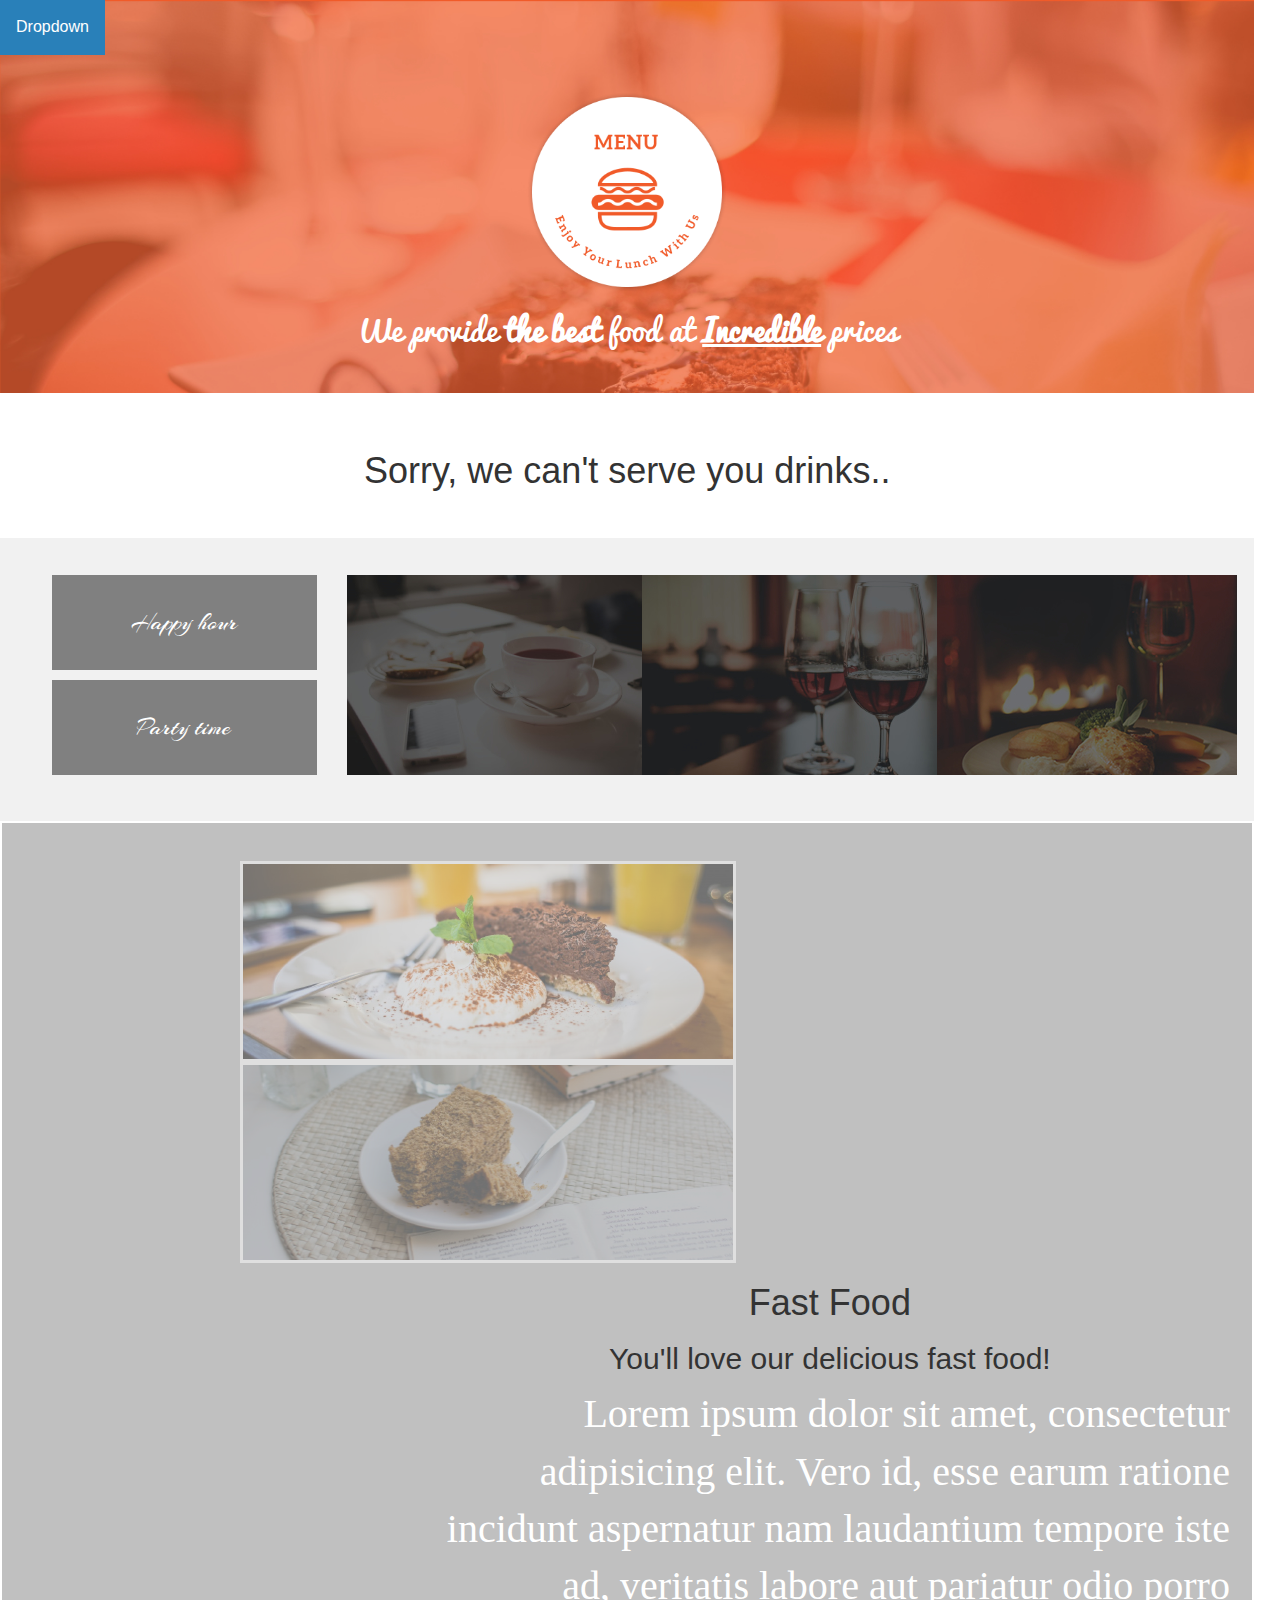
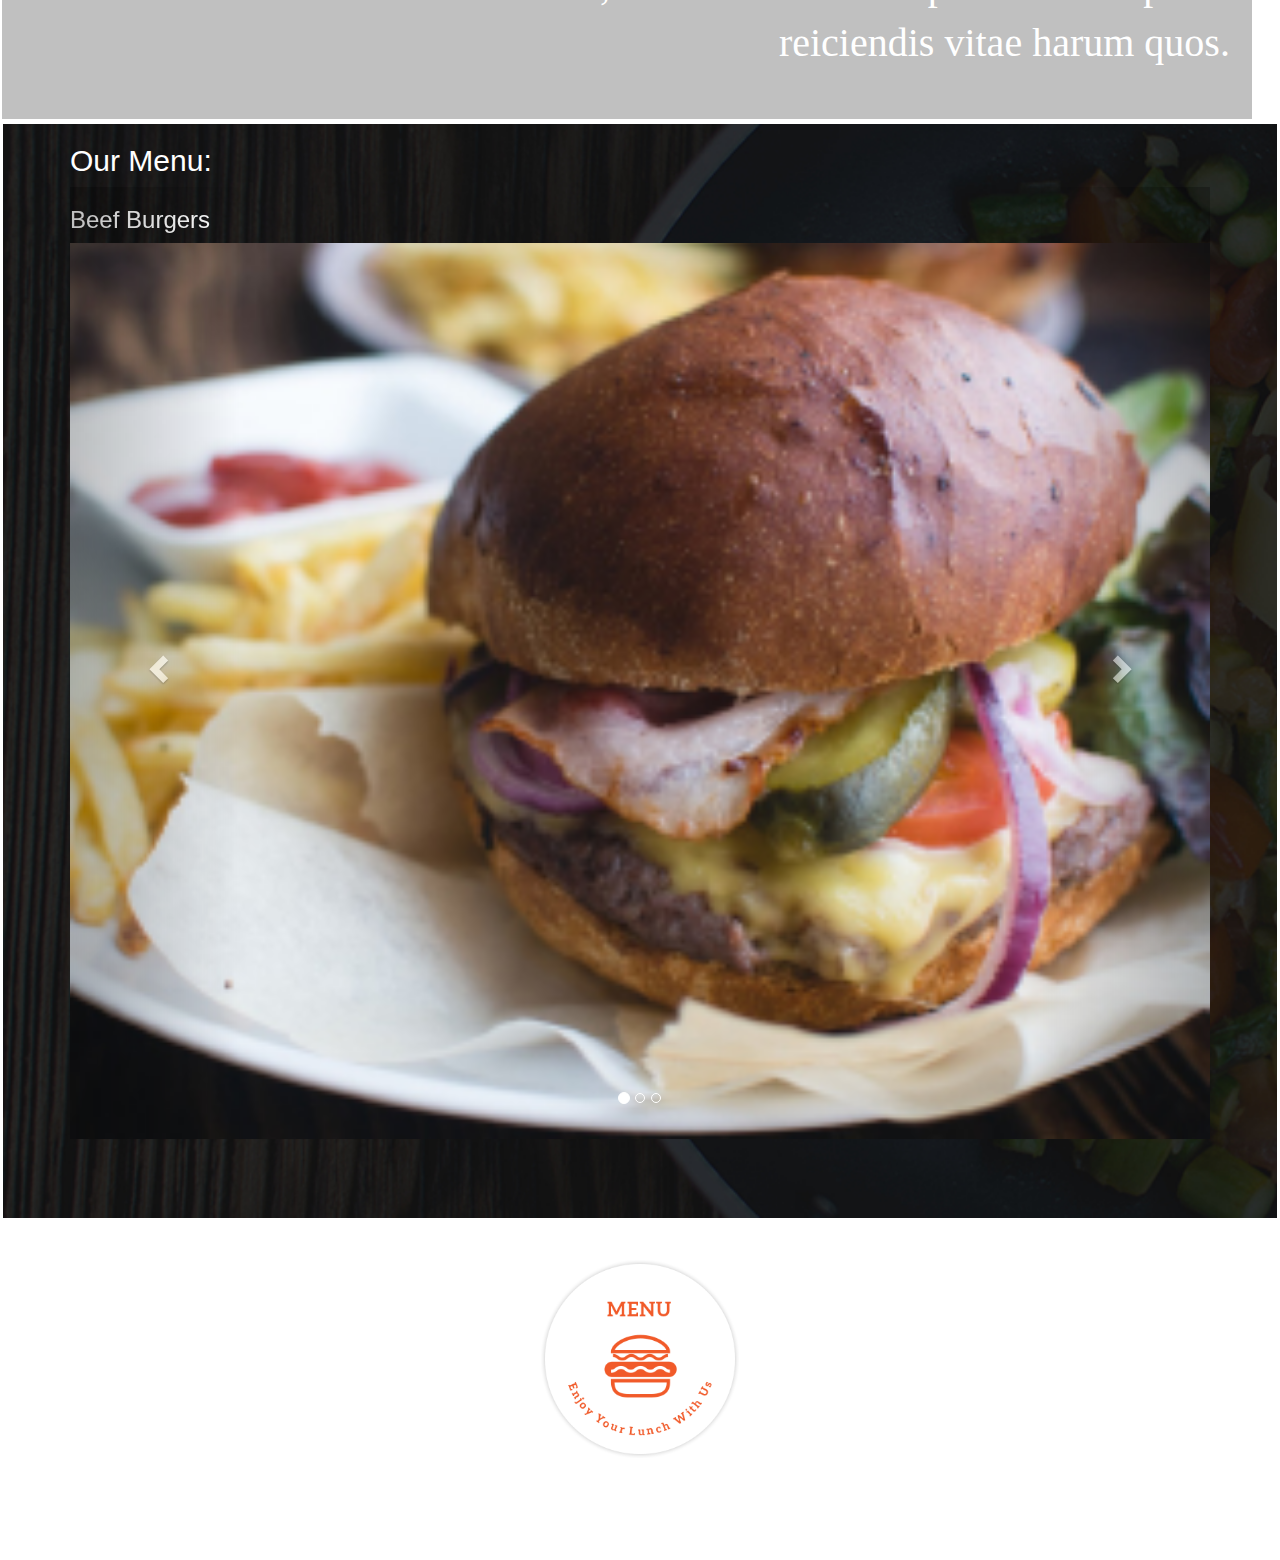
==== commit 1a33d54c: "fixed issues with the alcohol/age thing.." ====
--- a/index.html
+++ b/index.html
@@ -52,12 +52,17 @@
         <h1 id="myHeader">We provide <strong>the best</strong> food at
       <strong><u>Incredible</u></strong> prices</h1>
       </div>
-
-
-      <!-- Here we move on to another div -->
-    </div>
-
-
+    </div>
+    <div id="under-21">
+      <div class="row text-center">
+        <h1>Sorry, we can't serve you drinks..</h1>
+      </div>
+    </div>
+
+
+
+
+    <!-- Here we move on to another div -->
     <div class="container-fluid" id="lightBg">
       <div class="row">
         <div class="col-md-3" id="headerElement1">
@@ -101,30 +106,34 @@
 
 
     <div>
-      <div class="row">
-        <div class="col-md-2"></div>
-        <div class="col-md-6">
-          <h1>Fast Food</h1>
-          <h2>You'll love our delicious fast food!</h2>
-          <p>Lorem ipsum dolor sit amet, consectetur adipisicing elit. Vero id, esse earum ratione incidunt aspernatur nam laudantium tempore iste ad, veritatis labore aut pariatur odio porro reiciendis vitae harum quos. </div>
-        </p>
-        <div class="col-md-4">
-          <div id="drinks">
+      <div id="drinks">
+        <div class="row">
+          <div class="col-md-2"></div>
+          <div class="col-md-6">
+            <h1>Our select drnks: </h1>
+            <h2>enjoy your evening a bit..</h2>
+            <p>Lorem ipsum dolor sit amet, consectetur adipisicing elit. Vero id, esse earum ratione incidunt aspernatur nam laudantium tempore iste ad, veritatis labore aut pariatur odio porro reiciendis vitae harum quos. </div>
+          </p>
+          <div class="col-md-4">
             <img src="images/drink1.jpg" id="splitImg">
             <img src="images/drink2.jpg" id="splitImg">
           </div>
-
-          <div id="under-21">
-            <h1>Sorry, we can't serve you.</h1>
-            <p>It's illegal in the US. Try Mexico or Europe.</p>
-          </div>
-        </div>
-      </div>
-
-
-
-
-      <!--<div class="sectionB clear">
+        </div>
+      </div>
+
+      <div id="under-21">
+        <div class="row text-center">
+          <h1>Sorry, we can't serve you drinks (not even water?! :o).</h1>
+          <p>It's not exactly legal here you know....</p>
+        </div>
+      </div>
+    </div>
+
+
+
+
+
+    <!--<div class="sectionB clear">
       <div class="row">
         <div class="col-md-4" id="containImg">
           <img src="images/fastFood1.jpg" id="splitImg">
@@ -132,65 +141,66 @@
         </div>
         <div class="textBoxLeft"> -->
 
-    </div>
-
-
-    <div id="foodScroll">
-      <div class="container">
-        <h2>Our Menu:</h2>
-        <div id="myCarousel" class="carousel slide" data-ride="carousel">
-          <!-- Indicators -->
-          <ol class="carousel-indicators">
-            <li data-target="#myCarousel" data-slide-to="0" class="active"></li>
-            <li data-target="#myCarousel" data-slide-to="1"></li>
-            <li data-target="#myCarousel" data-slide-to="2"></li>
-          </ol>
-
-          <!-- Wrapper for slides -->
-          <div class="carousel-inner">
-            <div class="item active">
-              <h3>Beef Burgers</h3>
-              <img src="images/fastfood/beefBurger.jpg" alt="Los Angeles" style="width:100%">
-            </div>
-
-            <div class="item">
-              <h3>Chicken Burgers</h3>
-              <img src="images/fastfood/chickenBurger.jpg" alt="Chicago" style="width:100%;">
-            </div>
-
-            <div class="item">
-              <h3>Chicken Pizza</h3>
-              <img src="images/fastfood/chickenPizza.jpg" alt="New york" style="width:100%;">
-            </div>
-          </div>
-
-          <!-- Left and right controls -->
-          <a class="left carousel-control" href="#myCarousel" data-slide="prev">
+  </div>
+
+
+  <div id="foodScroll">
+    <div class="container">
+      <h2>Our Menu:</h2>
+      <div id="myCarousel" class="carousel slide" data-ride="carousel">
+        <!-- Indicators -->
+        <ol class="carousel-indicators">
+          <li data-target="#myCarousel" data-slide-to="0" class="active"></li>
+          <li data-target="#myCarousel" data-slide-to="1"></li>
+          <li data-target="#myCarousel" data-slide-to="2"></li>
+        </ol>
+
+        <!-- Wrapper for slides -->
+        <div class="carousel-inner">
+          <div class="item active">
+            <h3>Beef Burgers</h3>
+            <img src="images/fastfood/beefBurger.jpg" alt="Los Angeles" style="width:100%">
+          </div>
+
+          <div class="item">
+            <h3>Chicken Burgers</h3>
+            <img src="images/fastfood/chickenBurger.jpg" alt="Chicago" style="width:100%;">
+          </div>
+
+          <div class="item">
+            <h3>Chicken Pizza</h3>
+            <img src="images/fastfood/chickenPizza.jpg" alt="New york" style="width:100%;">
+          </div>
+        </div>
+
+        <!-- Left and right controls -->
+        <a class="left carousel-control" href="#myCarousel" data-slide="prev">
       <span class="glyphicon glyphicon-chevron-left"></span>
       <span class="sr-only">Previous</span>
     </a>
-          <a class="right carousel-control" href="#myCarousel" data-slide="next">
+        <a class="right carousel-control" href="#myCarousel" data-slide="next">
       <span class="glyphicon glyphicon-chevron-right"></span>
       <span class="sr-only">Next</span>
     </a>
-        </div>
-      </div>
-    </div>
-
-
-
-    <div class="row text-center" id="orangebg">
-      <img src="images/logoBig.png" id="logoSize">
-      <!-- We add text -->
-      <h1 id="myHeader">We provide <strong>the best</strong> food at
+      </div>
+    </div>
+  </div>
+
+
+
+  <div class="row text-center" id="orangebg">
+    <img src="images/logoBig.png" id="logoSize">
+    <!-- We add text -->
+    <h1 id="myHeader">We provide <strong>the best</strong> food at
     <strong><u>Incredible</u></strong> prices</h1>
-    </div>
-
-
-
-
-
-
+  </div>
+
+
+
+
+
+
+  </div>
   </div>
 
 
--- a/css/styles.css
+++ b/css/styles.css
@@ -490,7 +490,7 @@
     border: 1px solid #ccc;
     border-top: none;
 }
-div.orangebg {
+orangebg {
 	background-color: #F15A29
 	height: 30px;
 }
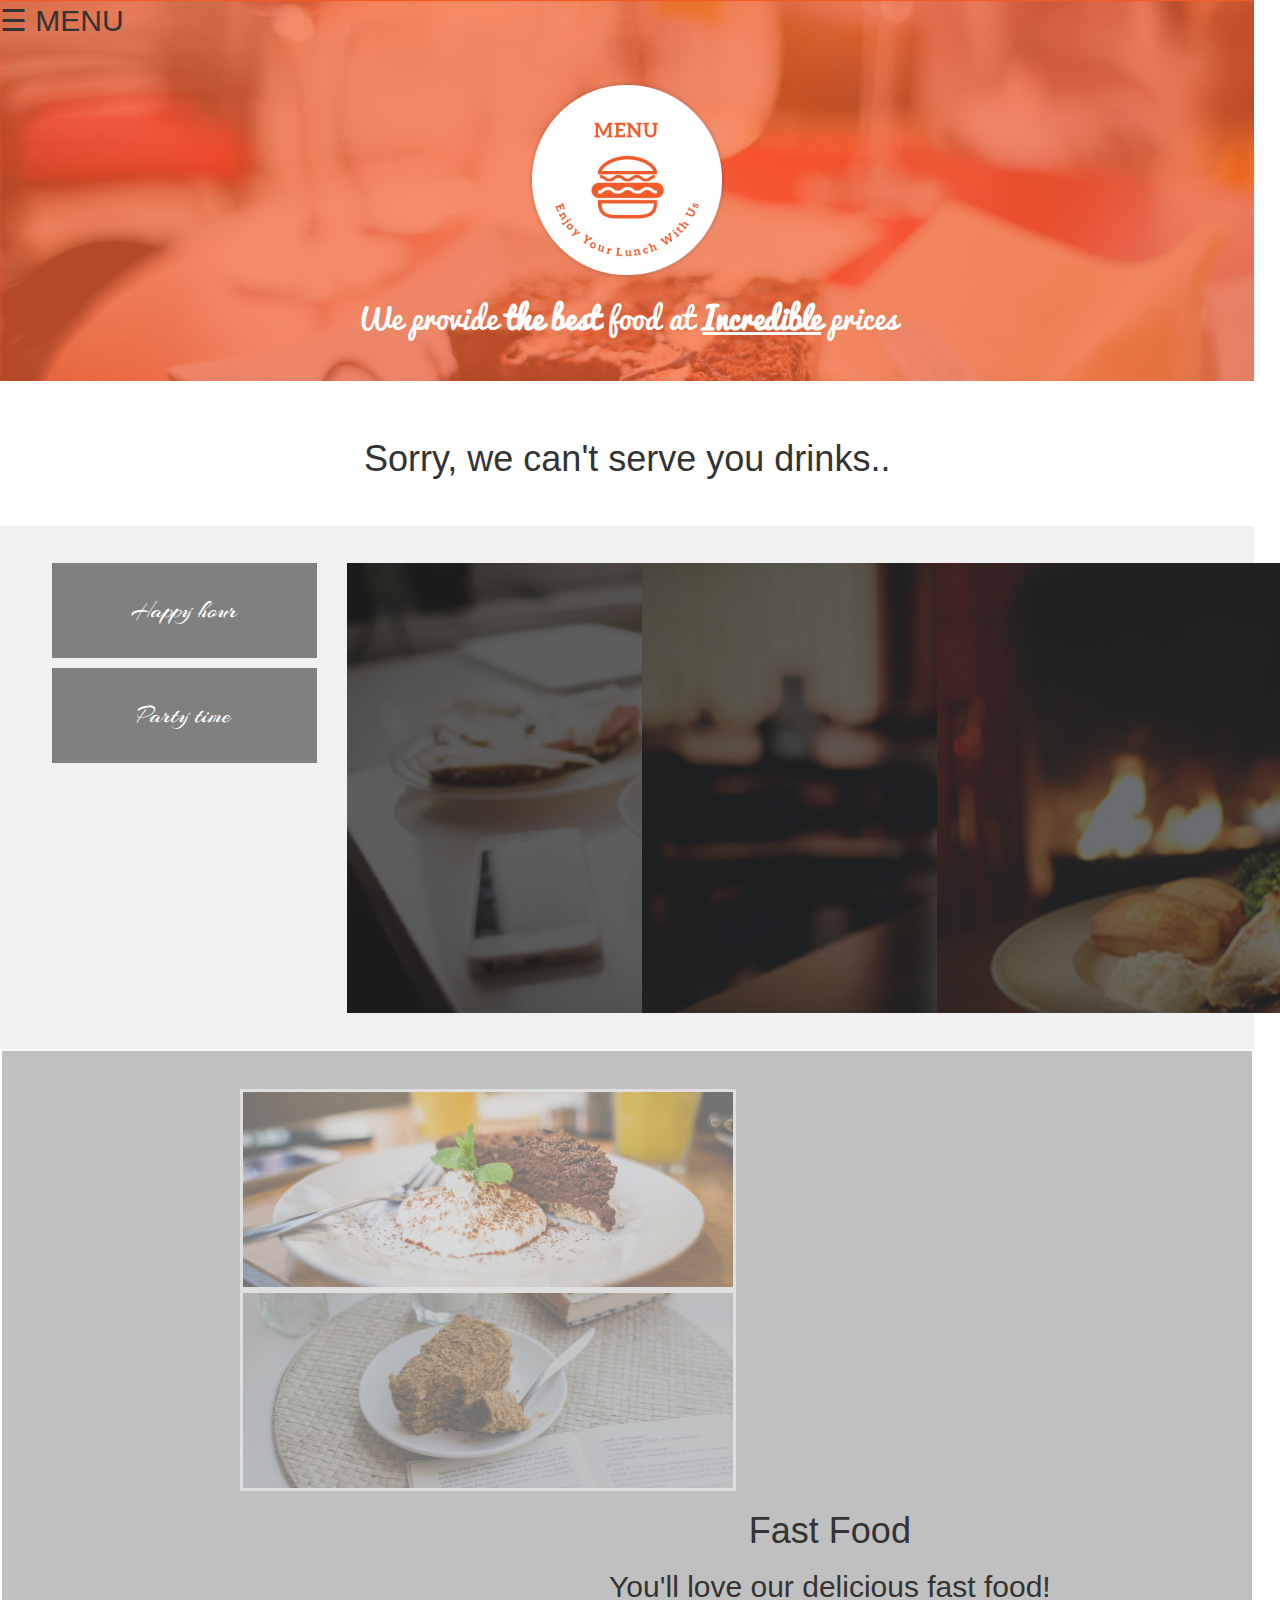
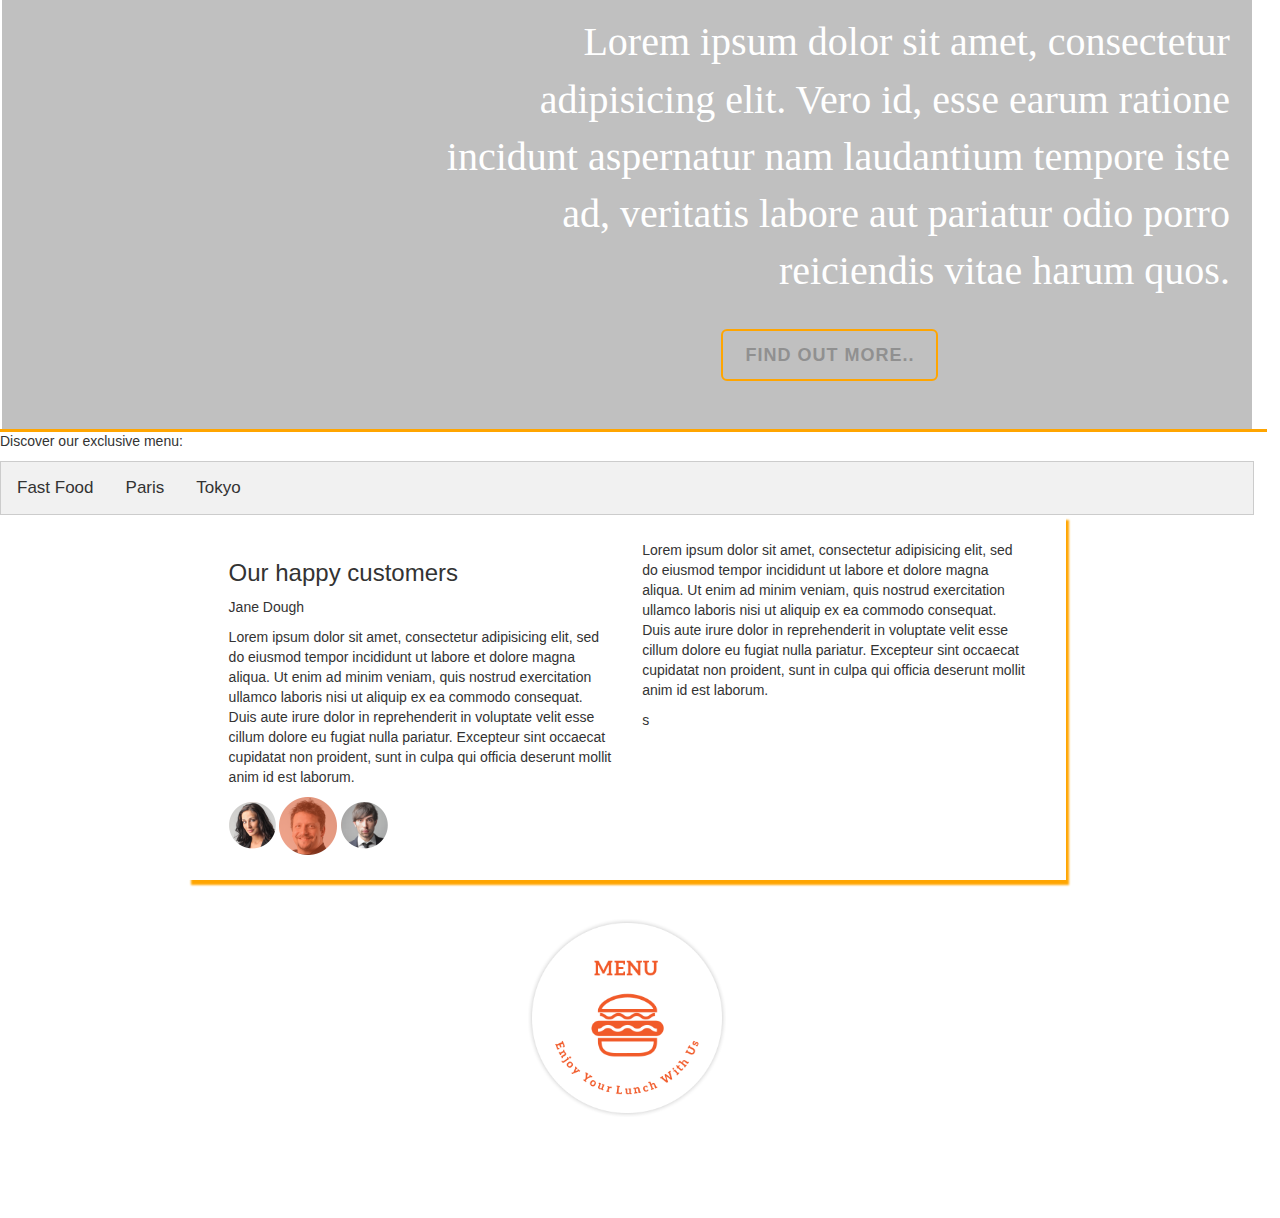
==== commit 7a4d693a: "Some more fixes, still having issues with the padding & carousel..... bleh..:p" ====
--- a/index.html
+++ b/index.html
@@ -17,8 +17,7 @@
 
   <title>Anita's magical kitchen..</title>
   <meta charset="utf-8">
-  <script src="https://ajax.googleapis.com/ajax/libs/jquery/3.3.1/jquery.min.js"></script>
-  <link rel="stylesheet" href="https://maxcdn.bootstrapcdn.com/bootstrap/3.3.7/css/bootstrap.min.css">
+
   <link href="css/bootstrap.css" rel="stylesheet" type="text/css">
   <link href="css/styles.css" rel="stylesheet" type="text/css">
 </head>
@@ -33,15 +32,19 @@
       <!-- Here we start with my dropdown button -->
 
 
-
-      <div class="myFunction">
-        <button onclick="myFunction()" class="dropbtn">Dropdown</button>
-        <div id="myDropdown" class="dropdown-content">
-          <a href="#home">Our Menu</a>
-          <a href="#about">Events</a>
-          <a href="#contact">Contact us</a>
-        </div>
-      </div>
+      <div class="overlay">
+        <a href="javascript:void(0)" class="closebtn" onclick="closeNav()">&times;</a>
+        <div class="overlay-content">
+          <a href="#">Our menu</a>
+          <a href="#">Events & catering</a>
+          <a href="#">Contact us</a>
+          <a href="#">About us</a>
+        </div>
+      </div>
+
+      <span style="font-size:30px;cursor:pointer" onclick="openNav()">&#9776; MENU</span>
+
+
 
 
 
@@ -49,10 +52,12 @@
       <div class="row text-center">
         <img src="images/logoBig.png" id="logoSize">
         <!-- We add text -->
+
         <h1 id="myHeader">We provide <strong>the best</strong> food at
       <strong><u>Incredible</u></strong> prices</h1>
       </div>
     </div>
+
     <div id="under-21">
       <div class="row text-center">
         <h1>Sorry, we can't serve you drinks..</h1>
@@ -64,7 +69,7 @@
 
     <!-- Here we move on to another div -->
     <div class="container-fluid" id="lightBg">
-      <div class="row">
+      <div class="row" id="noPad">
         <div class="col-md-3" id="headerElement1">
           <p id="split">Happy hour</p>
           <p id="split">Party time</p>
@@ -81,16 +86,12 @@
           <div id="hoverImg3">
           </div>
         </div>
-
-
-
-
       </div>
     </div>
 
 
     <div class="sectionA">
-      <div class="row">
+      <div class="row" style="box-shadow: 0px 3px 0px 0px orange;">
         <div class="col-md-2"></div>
         <div class="col-md-4" id="containImg">
           <img src="images/fastFood1.jpg" id="splitImg">
@@ -99,39 +100,40 @@
         <div class="textBoxRight">
           <h1>Fast Food</h1>
           <h2>You'll love our delicious fast food!</h2>
-          <p>Lorem ipsum dolor sit amet, consectetur adipisicing elit. Vero id, esse earum ratione incidunt aspernatur nam laudantium tempore iste ad, veritatis labore aut pariatur odio porro reiciendis vitae harum quos. </div>
-        </p>
-      </div>
-    </div>
-
-
-    <div>
-      <div id="drinks">
-        <div class="row">
-          <div class="col-md-2"></div>
-          <div class="col-md-6">
-            <h1>Our select drnks: </h1>
-            <h2>enjoy your evening a bit..</h2>
-            <p>Lorem ipsum dolor sit amet, consectetur adipisicing elit. Vero id, esse earum ratione incidunt aspernatur nam laudantium tempore iste ad, veritatis labore aut pariatur odio porro reiciendis vitae harum quos. </div>
+          <p>Lorem ipsum dolor sit amet, consectetur adipisicing elit. Vero id, esse earum ratione incidunt aspernatur nam laudantium tempore iste ad, veritatis labore aut pariatur odio porro reiciendis vitae harum quos.
+          </p><br>
+          <button class="btn btn-primary btn-lg outline">Find out more..</button>
           </p>
-          <div class="col-md-4">
-            <img src="images/drink1.jpg" id="splitImg">
-            <img src="images/drink2.jpg" id="splitImg">
-          </div>
-        </div>
-      </div>
-
-      <div id="under-21">
-        <div class="row text-center">
-          <h1>Sorry, we can't serve you drinks (not even water?! :o).</h1>
-          <p>It's not exactly legal here you know....</p>
-        </div>
-      </div>
-    </div>
-
-
-
-
+        </div>
+      </div>
+
+
+      <div>
+        <div id="drinks">
+          <div class="row">
+            <div class="col-md-2"></div>
+            <div class="col-md-6">
+              <h1>Our select drnks: </h1>
+              <h2>enjoy your evening a bit..</h2>
+              <p>Lorem ipsum dolor sit amet, consectetur adipisicing elit. Vero id, esse earum ratione incidunt aspernatur nam laudantium tempore iste ad, veritatis labore aut pariatur odio porro reiciendis vitae harum quos.
+              </p><br>
+              <button class="btn btn-primary btn-lg outline">Find out more..</button>
+            </div>
+            <div class="col-md-4">
+              <img src="images/drink1.jpg" id="splitImg">
+              <img src="images/drink2.jpg" id="splitImg">
+            </div>
+          </div>
+        </div>
+
+        <div id="under-21">
+          <div class="row text-center">
+            <h1>Sorry, we can't serve you drinks (not even water?! :o).</h1>
+            <p>It's not exactly legal here you know....</p>
+          </div>
+        </div>
+      </div>
+    </div>
 
     <!--<div class="sectionB clear">
       <div class="row">
@@ -139,14 +141,26 @@
           <img src="images/fastFood1.jpg" id="splitImg">
           <img src="images/fastFood2.jpg" id="splitImg">
         </div>
-        <div class="textBoxLeft"> -->
-
-  </div>
-
-
-  <div id="foodScroll">
-    <div class="container">
-      <h2>Our Menu:</h2>
+        <div class="<t></t>extBoxLeft"> -->
+    <p>Discover our exclusive menu: </p>
+
+    <div class="tab">
+      <button class="tablinks" onclick="openCity(event, 'London')">Fast Food</button>
+      <button class="tablinks" onclick="openCity(event, 'Paris')">Paris</button>
+      <button class="tablinks" onclick="openCity(event, 'Tokyo')">Tokyo</button>
+    </div>
+
+
+
+
+
+
+
+
+    <div id="London" class="tabcontent">
+
+
+
       <div id="myCarousel" class="carousel slide" data-ride="carousel">
         <!-- Indicators -->
         <ol class="carousel-indicators">
@@ -156,54 +170,86 @@
         </ol>
 
         <!-- Wrapper for slides -->
-        <div class="carousel-inner">
-          <div class="item active">
-            <h3>Beef Burgers</h3>
-            <img src="images/fastfood/beefBurger.jpg" alt="Los Angeles" style="width:100%">
-          </div>
-
-          <div class="item">
-            <h3>Chicken Burgers</h3>
-            <img src="images/fastfood/chickenBurger.jpg" alt="Chicago" style="width:100%;">
-          </div>
-
-          <div class="item">
-            <h3>Chicken Pizza</h3>
-            <img src="images/fastfood/chickenPizza.jpg" alt="New york" style="width:100%;">
-          </div>
-        </div>
-
-        <!-- Left and right controls -->
-        <a class="left carousel-control" href="#myCarousel" data-slide="prev">
-      <span class="glyphicon glyphicon-chevron-left"></span>
-      <span class="sr-only">Previous</span>
-    </a>
-        <a class="right carousel-control" href="#myCarousel" data-slide="next">
-      <span class="glyphicon glyphicon-chevron-right"></span>
-      <span class="sr-only">Next</span>
-    </a>
-      </div>
-    </div>
-  </div>
-
-
-
-  <div class="row text-center" id="orangebg">
-    <img src="images/logoBig.png" id="logoSize">
-    <!-- We add text -->
-    <h1 id="myHeader">We provide <strong>the best</strong> food at
+        <div id="london" class="tabcontent">
+          <div class="carousel-inner">
+            <div class="item active">
+              <img src="la.jpg" alt="Los Angeles">
+            </div>
+
+            <div class="item">
+              <img src="chicago.jpg" alt="Chicago">
+            </div>
+
+            <div class="item">
+              <img src="ny.jpg" alt="New York">
+            </div>
+          </div>
+
+          <!-- Left and right controls -->
+          <a class="left carousel-control" href="#myCarousel" data-slide="prev">
+    <span class="glyphicon glyphicon-chevron-left"></span>
+    <span class="sr-only">Previous</span>
+  </a>
+          <a class="right carousel-control" href="#myCarousel" data-slide="next">
+    <span class="glyphicon glyphicon-chevron-right"></span>
+    <span class="sr-only">Next</span>
+  </a>
+        </div>
+      </div>
+
+
+    </div>
+
+
+
+
+    <div id="Paris" class="tabcontent">
+      <h3>Paris</h3>
+      <p>Paris is the capital of France.</p>
+    </div>
+
+    <div id="Tokyo" class="tabcontent">
+      <h3>Tokyo</h3>
+      <p>Tokyo is the capital of Japan.</p>
+    </div>
+
+
+
+
+
+    <div class="happyC">
+      <div class="container-fluid">
+        <div class="row">
+          <div class="col-md-6" id="customerP">
+            <h3>Our happy customers</h3>
+            <p>Jane Dough</p>
+            <p>Lorem ipsum dolor sit amet, consectetur adipisicing elit, sed do eiusmod tempor incididunt ut labore et dolore magna aliqua. Ut enim ad minim veniam, quis nostrud exercitation ullamco laboris nisi ut aliquip ex ea commodo consequat. Duis aute
+              irure dolor in reprehenderit in voluptate velit esse cillum dolore eu fugiat nulla pariatur. Excepteur sint occaecat cupidatat non proident, sunt in culpa qui officia deserunt mollit anim id est laborum.
+            </p>
+            <img src="images/customers/p1.png">
+            <img src="images/customers/p2.png">
+            <img src="images/customers/p3.png">
+          </div>
+          <div class="col-md-6">
+            <p>Lorem ipsum dolor sit amet, consectetur adipisicing elit, sed do eiusmod tempor incididunt ut labore et dolore magna aliqua. Ut enim ad minim veniam, quis nostrud exercitation ullamco laboris nisi ut aliquip ex ea commodo consequat. Duis aute
+              irure dolor in reprehenderit in voluptate velit esse cillum dolore eu fugiat nulla pariatur. Excepteur sint occaecat cupidatat non proident, sunt in culpa qui officia deserunt mollit anim id est laborum.
+            </p>s
+          </div>
+        </div>
+      </div>
+    </div>
+
+
+
+
+
+
+    <div class="row text-center" id="orangebg">
+      <img src="images/logoBig.png" id="logoSize">
+      <!-- We add text -->
+      <h1 id="myHeader">We provide <strong>the best</strong> food at
     <strong><u>Incredible</u></strong> prices</h1>
-  </div>
-
-
-
-
-
-
-  </div>
-  </div>
-
-
+    </div>
   </div>
 
 
--- a/css/styles.css
+++ b/css/styles.css
@@ -265,9 +265,10 @@
 #hoverImg1 {
   text-align: center;
   vertical-align: middle;
-  height: 200px;
-  width: 300px;
+	height: 450px;
+	width: 550px;
   background-image: url(../images/foodtop/breakfast.jpg);
+	background-size: cover;
   transition: all .2s ease-in-out;
 
 }
@@ -278,21 +279,22 @@
 #hoverImg1:hover::before{
         color: white;
         font-family: greyText;
-        font-size: 20px;
+        font-size: 50px;
         content: 'BREAKFAST';
         position: relative;
         top: 0;
         text-align: center;
         display: inline-block;
-        line-height: 200px;
+        line-height: 400px;
     }
 
     #hoverImg2 {
       text-align: center;
       vertical-align: middle;
-      height: 200px;
-      width: 300px;
+			height: 450px;
+			width: 550px;
       background-image: url(../images/foodtop/lunch.jpg);
+			background-size: cover;
       transition: all .2s ease-in-out;
 
 
@@ -304,21 +306,22 @@
 #hoverImg2:hover::before{
   color: white;
   font-family: greyText;
-  font-size: 20px;
+  font-size: 50px;
   content: 'LUNCH';
   position: relative;
   top: 0;
   text-align: center;
   display: inline-block;
-  line-height: 200px;
+  line-height: 400px;
         }
 
 #hoverImg3 {
   text-align: center;
   vertical-align: middle;
-  height: 200px;
-  width: 300px;
+	height: 450px;
+	width: 550px;
   background-image: url(../images/foodtop/dinner.jpg);
+	background-size: cover;
   transition: all .2s ease-in-out;
 }
 #hoverImg3:hover {
@@ -329,13 +332,13 @@
 #hoverImg3:hover::before{
   color: white;
   font-family: greyText;
-  font-size: 20px;
+  font-size: 50px;
   content: 'DINNER';
   position: relative;
   top: 0;
   text-align: center;
   display: inline-block;
-  line-height: 200px;
+  line-height: 400px;
 }
 
 #lightBg {
@@ -455,6 +458,89 @@
 	border: 3px white solid;
 }
 
+
+/* Style the tab content */
+.tabcontent {
+    display: none;
+    padding: 6px 12px;
+    border: 1px solid #ccc;
+    border-top: none;
+}
+#orangebg {
+	background-color: #F15A29
+	height: 30px;
+}
+
+
+.overlay {
+    height: 100%;
+    width: 0;
+    position: fixed;
+    z-index: 1;
+    top: 0;
+    left: 0;
+    background-color: rgb(0,0,0);
+    background-color: rgba(0,0,0, 0.9);
+    overflow-x: hidden;
+    transition: 0.5s;
+}
+
+.overlay-content {
+    position: relative;
+    top: 25%;
+    width: 100%;
+    text-align: center;
+    margin-top: 30px;
+}
+
+.overlay a {
+    padding: 8px;
+    text-decoration: none;
+    font-size: 36px;
+    color: #818181;
+    display: block;
+    transition: 0.3s;
+}
+
+.overlay a:hover, .overlay a:focus {
+    color: #f1f1f1;
+}
+
+.overlay .closebtn {
+    position: absolute;
+    top: 20px;
+    right: 45px;
+    font-size: 60px;
+}
+
+@media screen and (max-height: 450px) {
+  .overlay a {font-size: 20px}
+  .overlay .closebtn {
+    font-size: 40px;
+    top: 15px;
+    right: 35px;
+  }
+}
+
+
+.bannerContainer {
+    position:relative;
+}
+.carousel {
+    position:absolute;
+    top:0;
+}
+.navbar {
+    position:absolute;
+    top:30px;
+    z-index:10;
+    background:#fff;
+    width:100%;
+}
+
+body {font-family: Arial;}
+
+/* Style the tab */
 .tab {
     overflow: hidden;
     border: 1px solid #ccc;
@@ -484,13 +570,66 @@
 }
 
 /* Style the tab content */
-.tabcontent {
-    display: none;
-    padding: 6px 12px;
-    border: 1px solid #ccc;
-    border-top: none;
-}
-orangebg {
-	background-color: #F15A29
-	height: 30px;
-}
+
+
+div.happyC {
+	margin:0 auto;
+	width: 70%;
+	background-color: white;
+	box-shadow: 3px 5px 2px orange;
+}
+#borderShade {
+	box-shadow: 3px 0px 1px grey;
+}
+#borderShade img {
+	width: 100px;
+	height: 100px;
+}
+
+
+
+.nav3 {
+    background-color: #E9E8C7;
+    height: auto;
+    width: 150px;
+    float: left;
+    padding-left: 20px;
+    font-family: Arial, Helvetica, sans-serif;
+    font-size: 12px;
+    color: #333333;
+    padding-top: 20px;
+    padding-right: 20px;
+}
+
+.icons{
+    display:inline-block;
+    width: 64px;
+    height: 64px;
+   }
+
+ a.icons:hover {
+     background: #C93;
+ }
+
+
+
+.btn.outline {
+	background: none;
+	padding: 12px 22px;
+}
+.btn-primary.outline {
+	border: 2px solid orange;
+	color: #909090;
+}
+.btn-primary.outline:hover, .btn-primary.outline:focus, .btn-primary.outline:active, .btn-primary.outline.active, .open > .dropdown-toggle.btn-primary {
+	color: orange;
+	border-color: #33a6cc;
+}
+.btn-primary.outline:active, .btn-primary.outline.active {
+	border-color: #007299;
+	color: #007299;
+	box-shadow: none;
+}
+div.happyCus {
+
+}
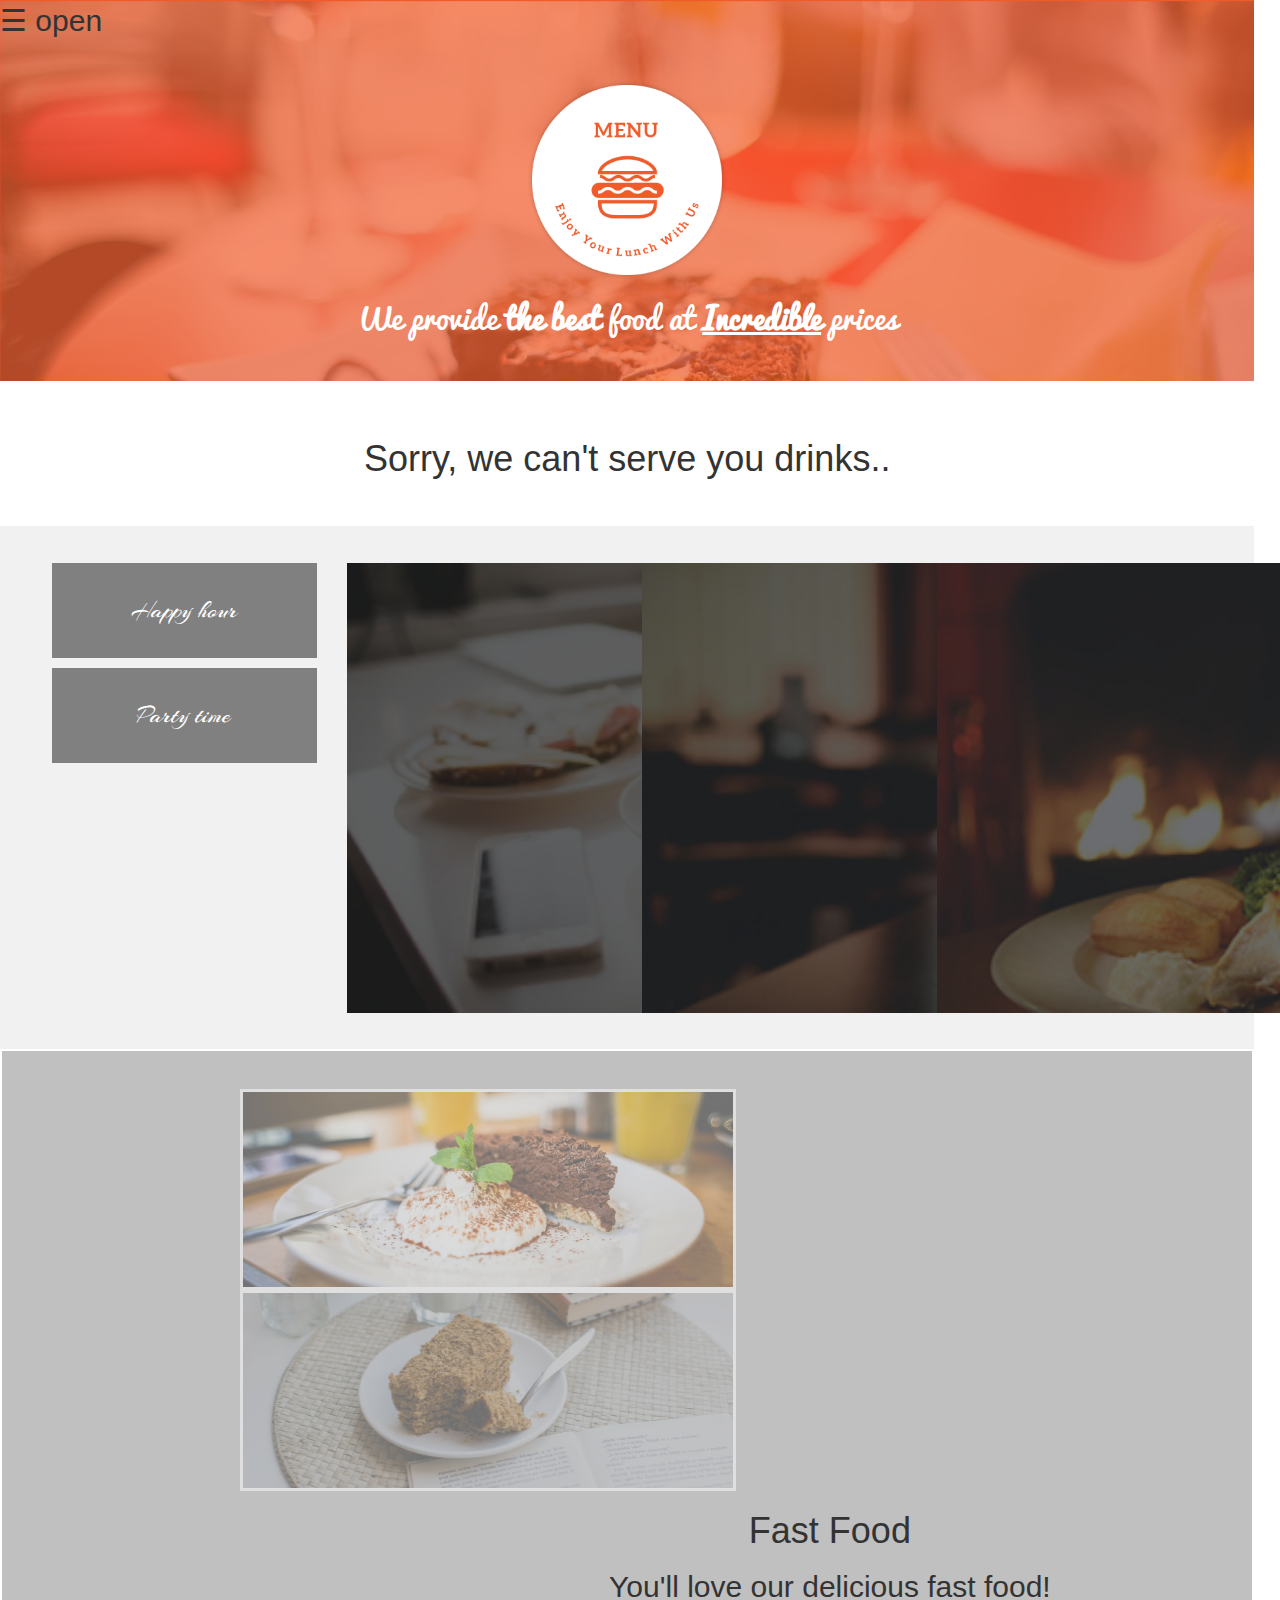
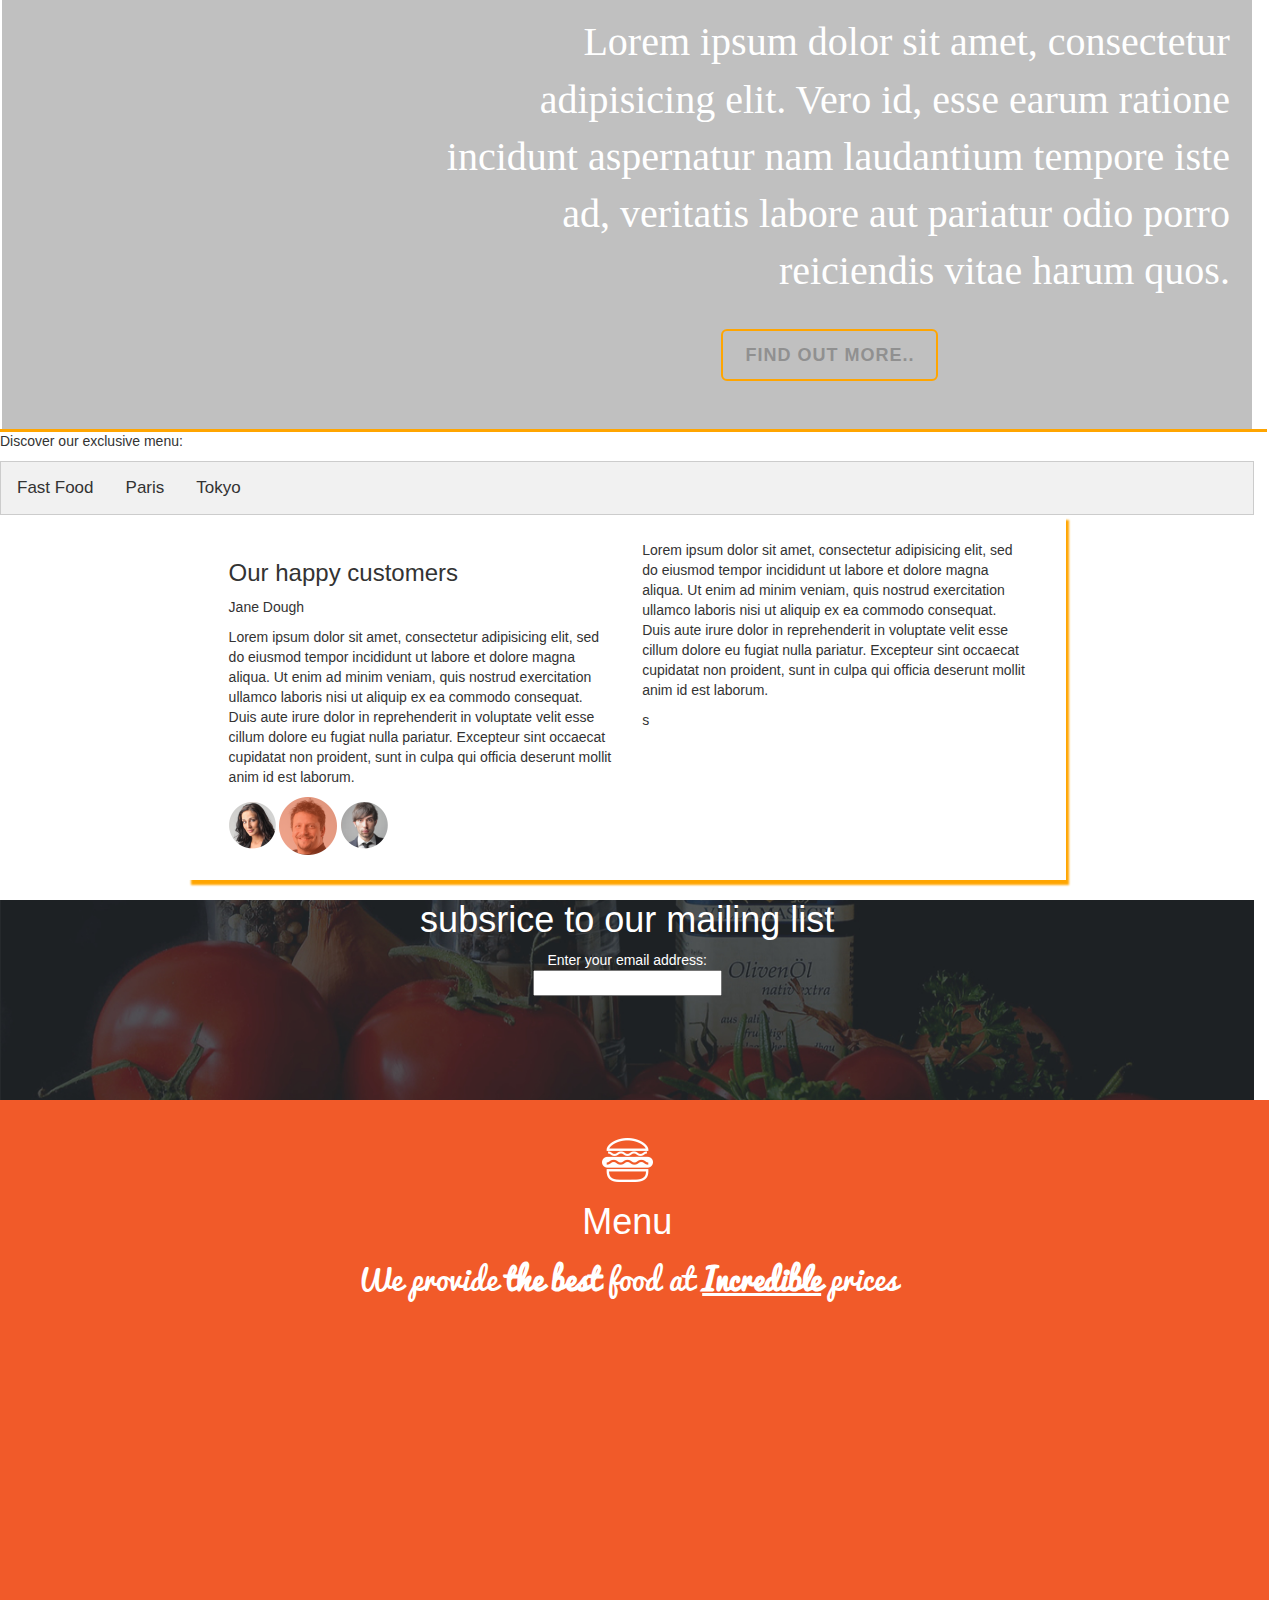
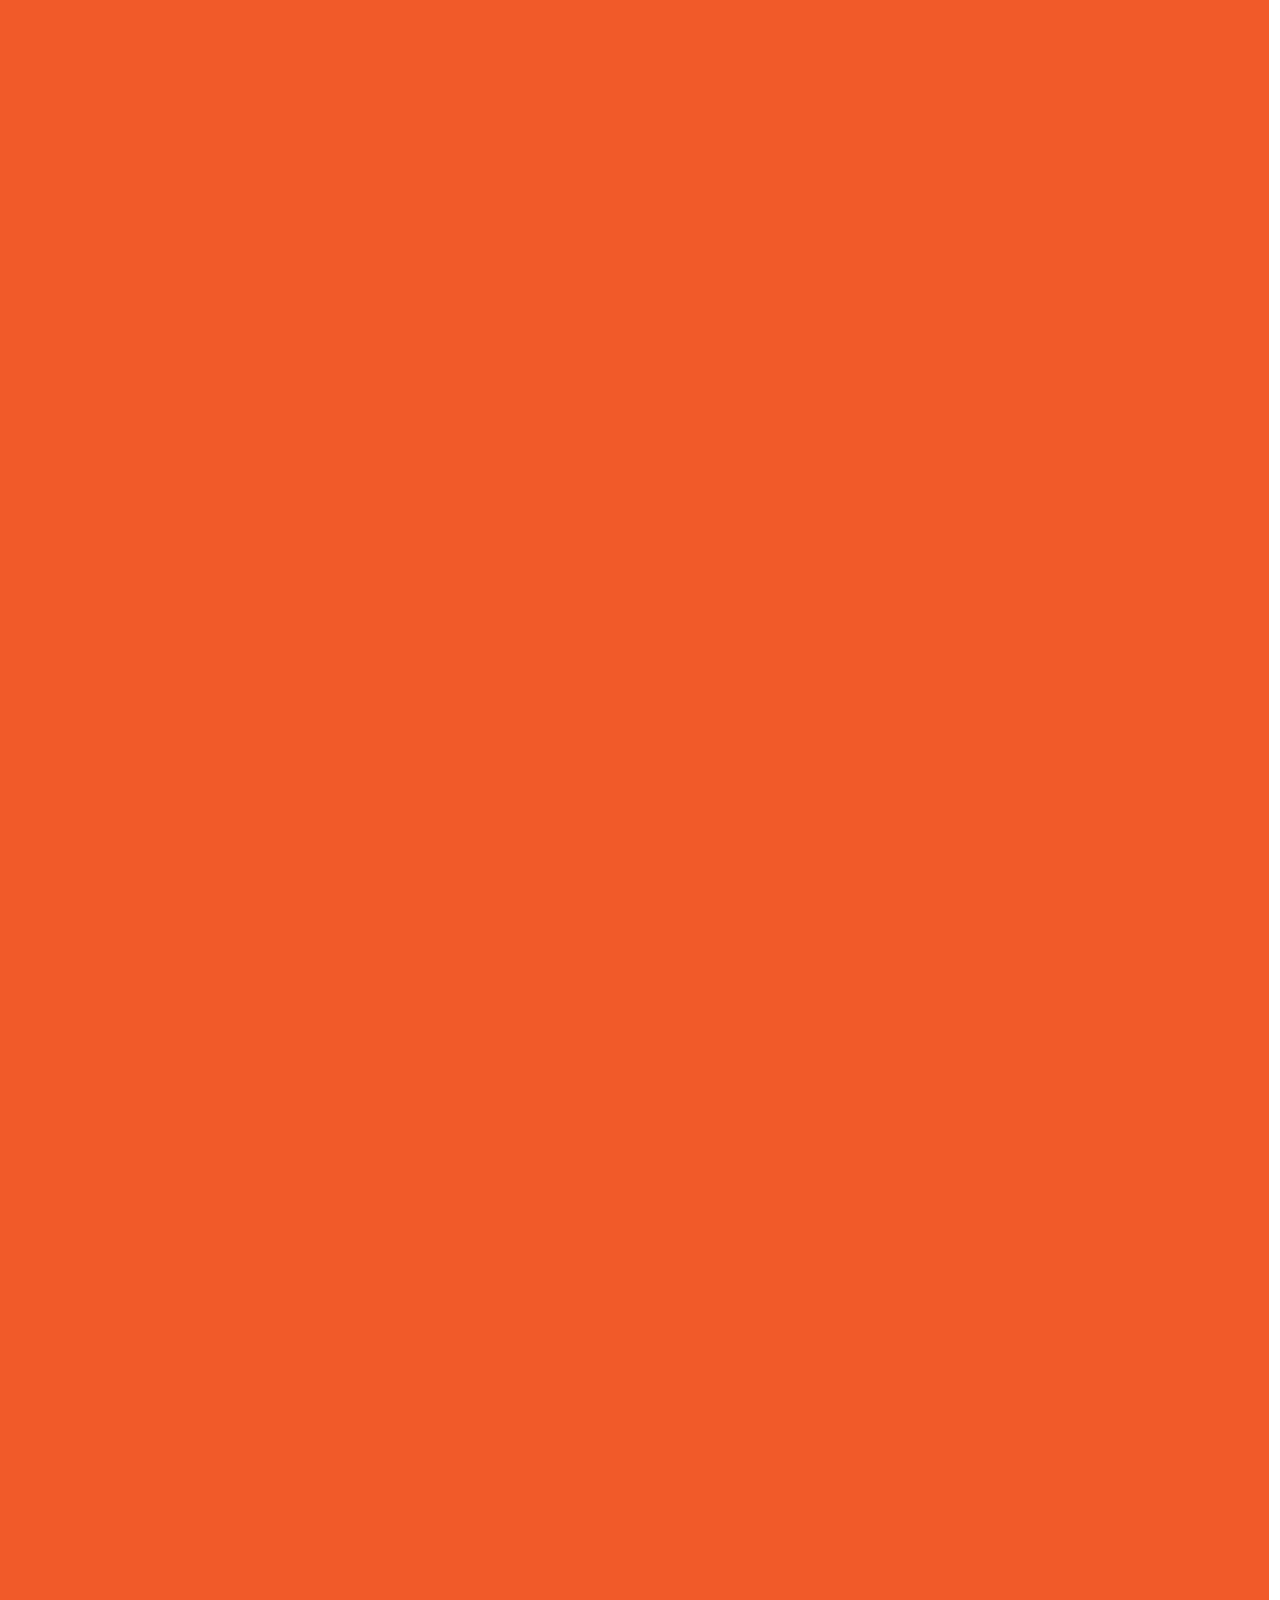
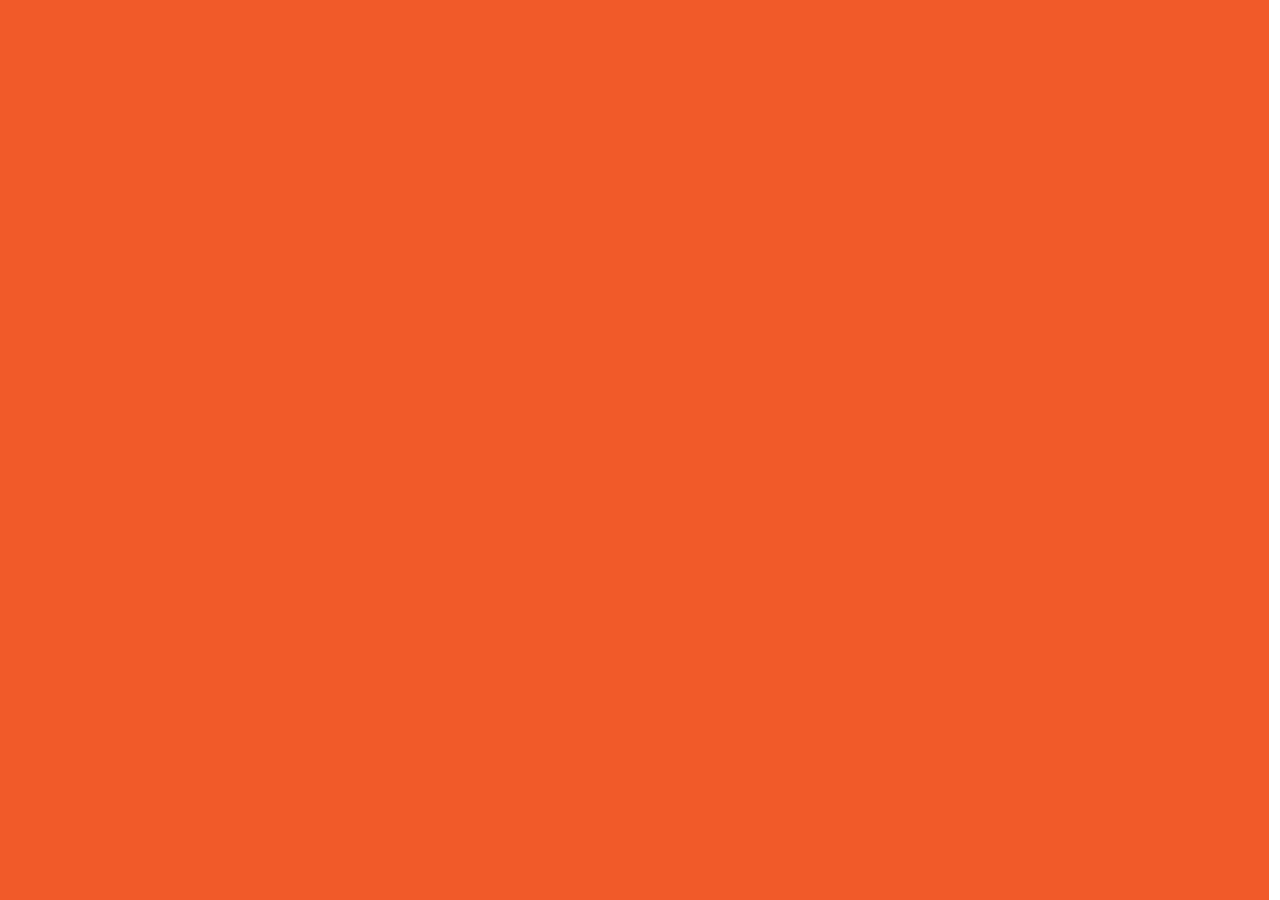
==== commit b7601a3e: "working on change for input" ====
--- a/index.html
+++ b/index.html
@@ -32,17 +32,19 @@
       <!-- Here we start with my dropdown button -->
 
 
-      <div class="overlay">
+      <div id="myNav" class="overlay">
         <a href="javascript:void(0)" class="closebtn" onclick="closeNav()">&times;</a>
         <div class="overlay-content">
+          <a href="#">About Us</a>
           <a href="#">Our menu</a>
-          <a href="#">Events & catering</a>
+          <a href="#">Catering</a>
           <a href="#">Contact us</a>
-          <a href="#">About us</a>
-        </div>
-      </div>
-
-      <span style="font-size:30px;cursor:pointer" onclick="openNav()">&#9776; MENU</span>
+        </div>
+      </div>
+
+
+      <span style="font-size:30px;cursor:pointer" onclick="openNav()">&#9776; open</span>
+
 
 
 
@@ -242,10 +244,28 @@
 
 
 
+    <div id="subscribe">
+      <div>
+        <h1>subsrice to our mailing list</h1>
+      </div>
+
+      <form action="/action_page.php">
+        Enter your email address: <br>
+        <input type="text" name="firstname">
+
+      </form>
+
+
+    </div>
+
+
+
+
 
 
     <div class="row text-center" id="orangebg">
-      <img src="images/logoBig.png" id="logoSize">
+      <img src="images/footerlogos/logo_white.png">
+      <h1>Menu</h1>
       <!-- We add text -->
       <h1 id="myHeader">We provide <strong>the best</strong> food at
     <strong><u>Incredible</u></strong> prices</h1>
--- a/css/styles.css
+++ b/css/styles.css
@@ -467,8 +467,9 @@
     border-top: none;
 }
 #orangebg {
-	background-color: #F15A29
-	height: 30px;
+	background-color: #F15A29;
+	height: 3000px;
+	color: white;
 }
 
 
@@ -630,6 +631,11 @@
 	color: #007299;
 	box-shadow: none;
 }
-div.happyCus {
-
-}
+#subscribe{
+	background-image: url(../images/backgrounds/subscribe.jpg);
+	background-size: cover;
+	height: 200px;
+	text-align: center;
+	margin: 0 auto;
+	color: white;
+}
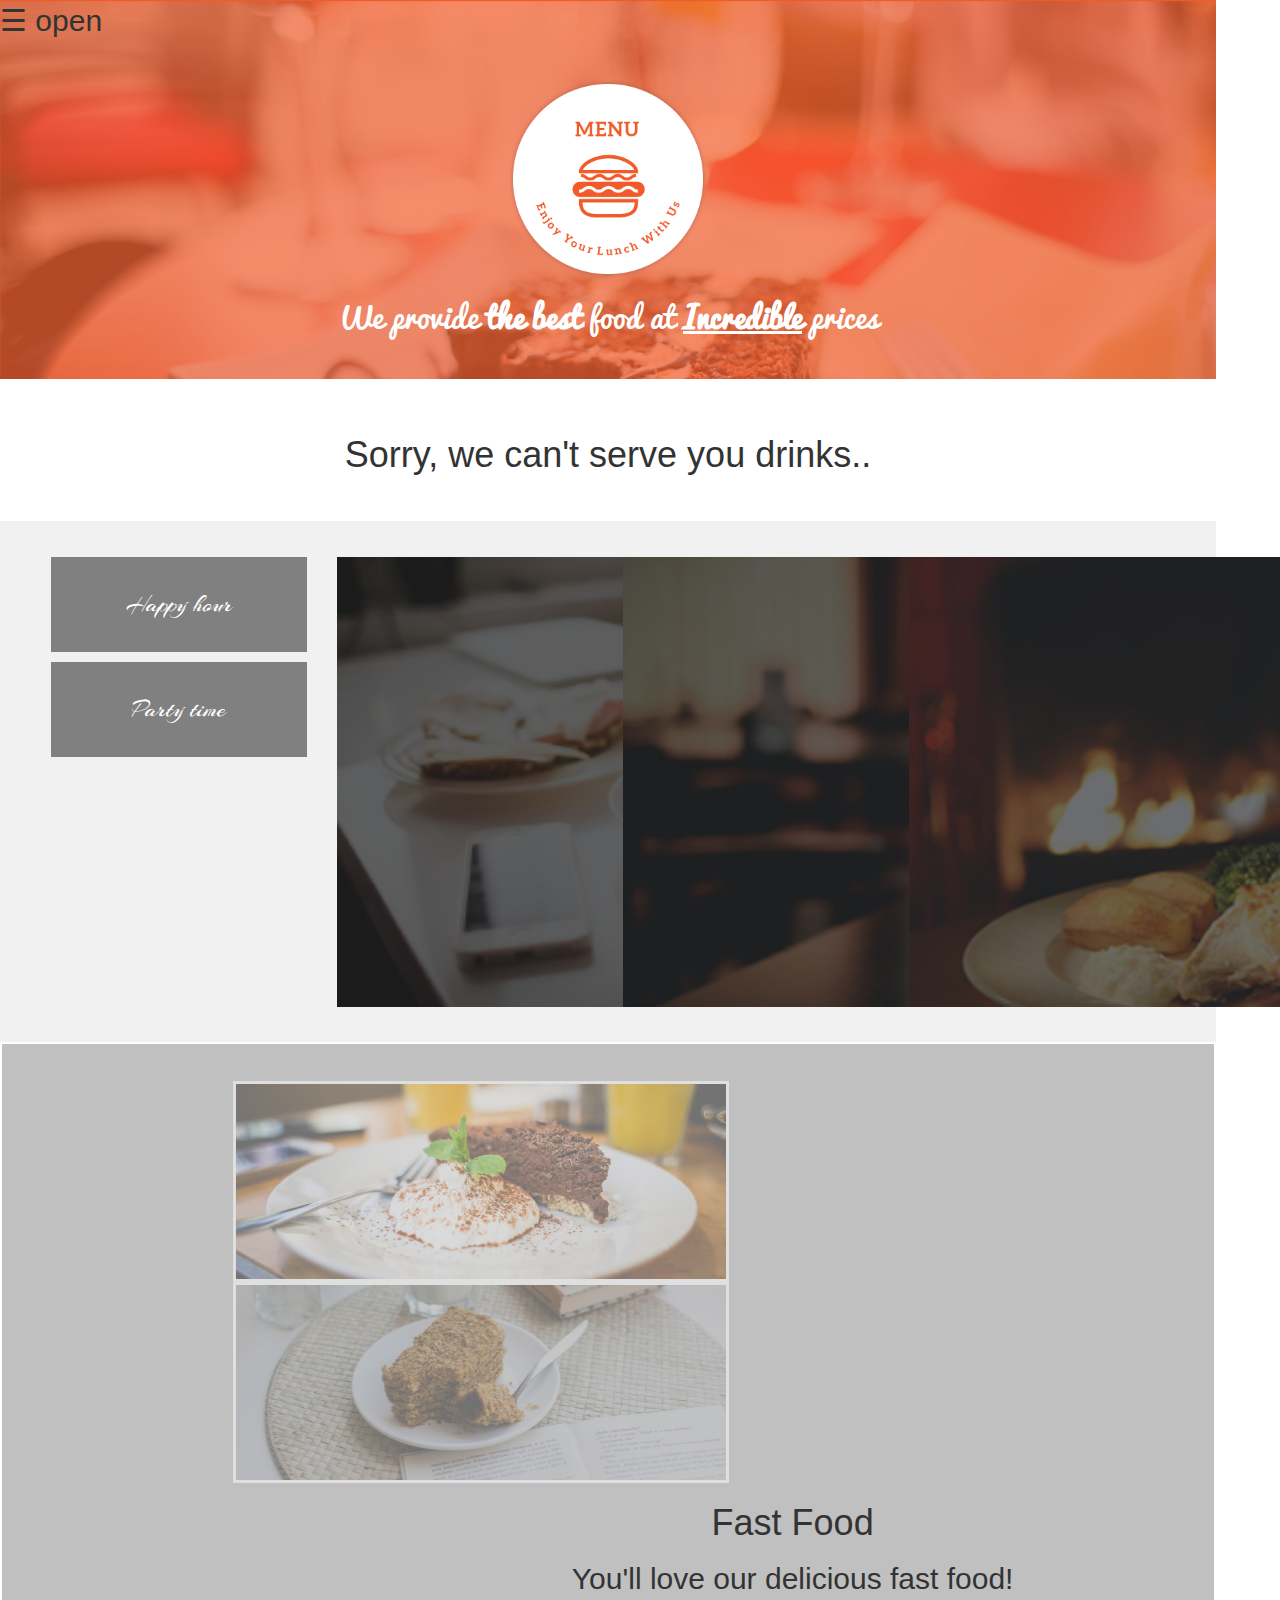
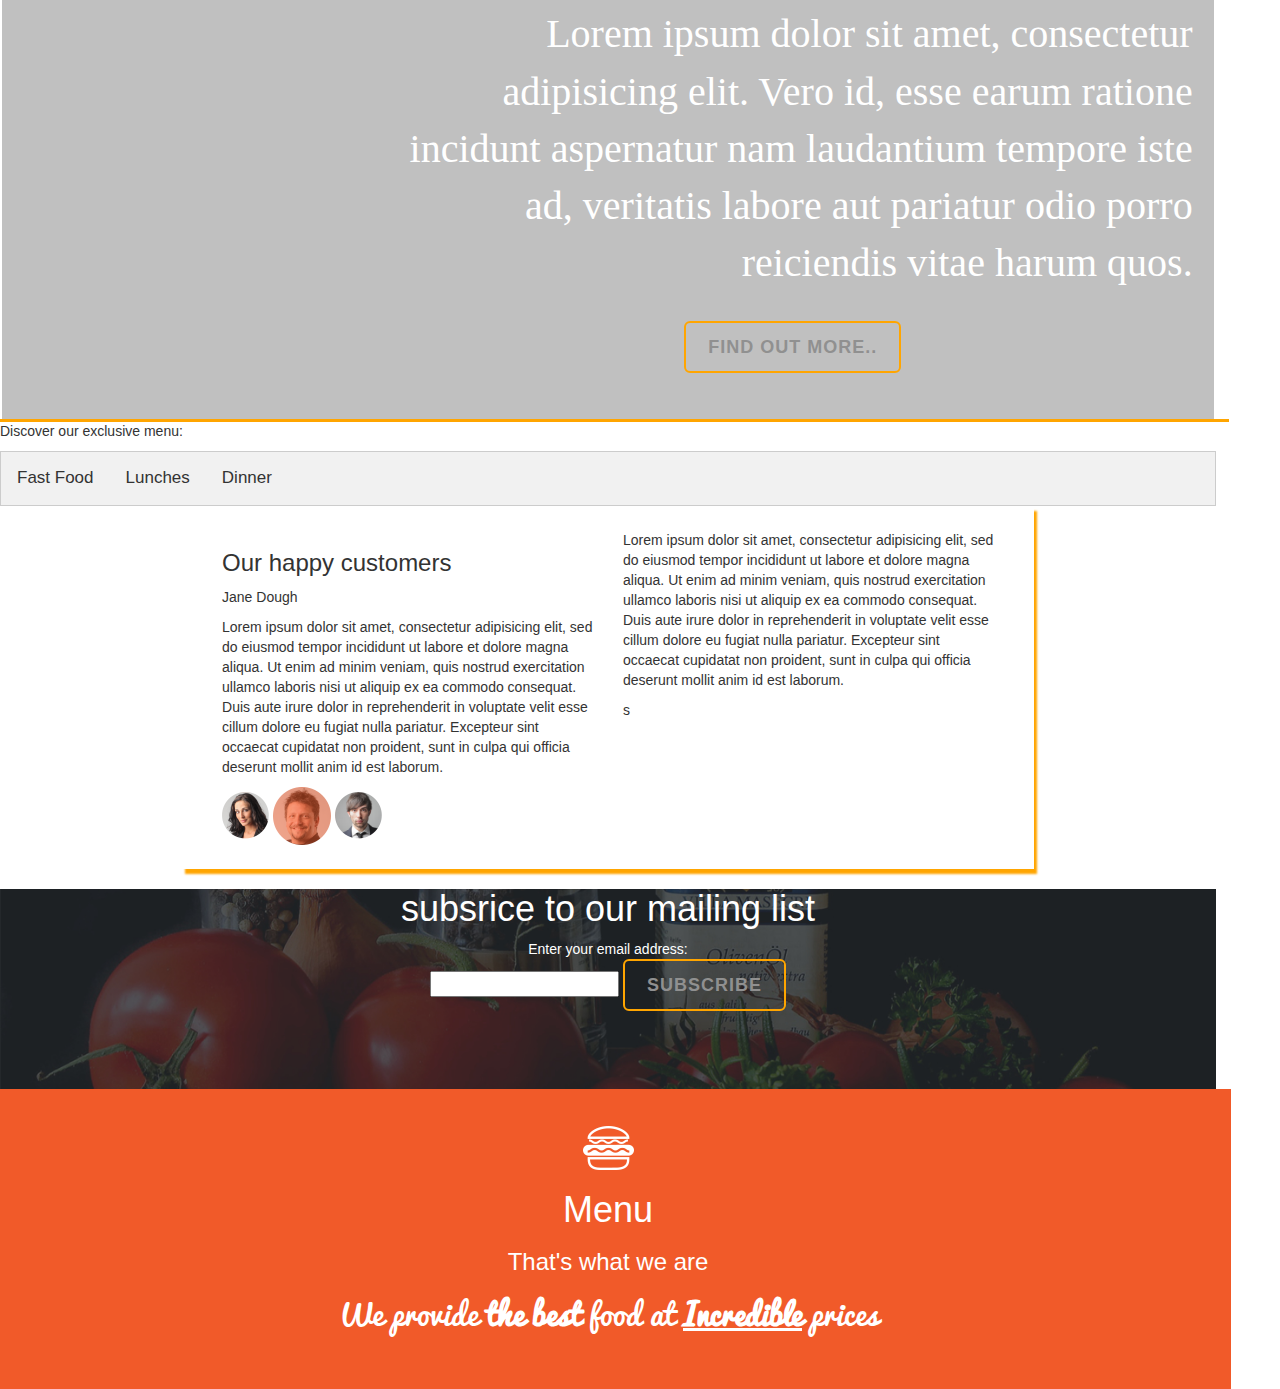
==== commit 3ece9765: "some more work on the styling, having issues with carousel & width of divs.. nkt" ====
--- a/index.html
+++ b/index.html
@@ -148,8 +148,8 @@
 
     <div class="tab">
       <button class="tablinks" onclick="openCity(event, 'London')">Fast Food</button>
-      <button class="tablinks" onclick="openCity(event, 'Paris')">Paris</button>
-      <button class="tablinks" onclick="openCity(event, 'Tokyo')">Tokyo</button>
+      <button class="tablinks" onclick="openCity(event, 'Paris')">Lunches</button>
+      <button class="tablinks" onclick="openCity(event, 'Tokyo')">Dinner</button>
     </div>
 
 
@@ -249,10 +249,10 @@
         <h1>subsrice to our mailing list</h1>
       </div>
 
-      <form action="/action_page.php">
+      <form action="/action_page.php" id="">
         Enter your email address: <br>
         <input type="text" name="firstname">
-
+        <button class="btn btn-primary btn-lg outline">Subscribe</button>
       </form>
 
 
@@ -266,10 +266,14 @@
     <div class="row text-center" id="orangebg">
       <img src="images/footerlogos/logo_white.png">
       <h1>Menu</h1>
+      <h3>That's what we are</h3>
       <!-- We add text -->
       <h1 id="myHeader">We provide <strong>the best</strong> food at
     <strong><u>Incredible</u></strong> prices</h1>
     </div>
+
+
+
   </div>
 
 
--- a/css/styles.css
+++ b/css/styles.css
@@ -173,7 +173,7 @@
 }
 
 div.backGroundBox {
-  width: 98%;
+  width: 95%;
 }
 
 .row {
@@ -468,7 +468,7 @@
 }
 #orangebg {
 	background-color: #F15A29;
-	height: 3000px;
+	height: 300px;
 	color: white;
 }
 
